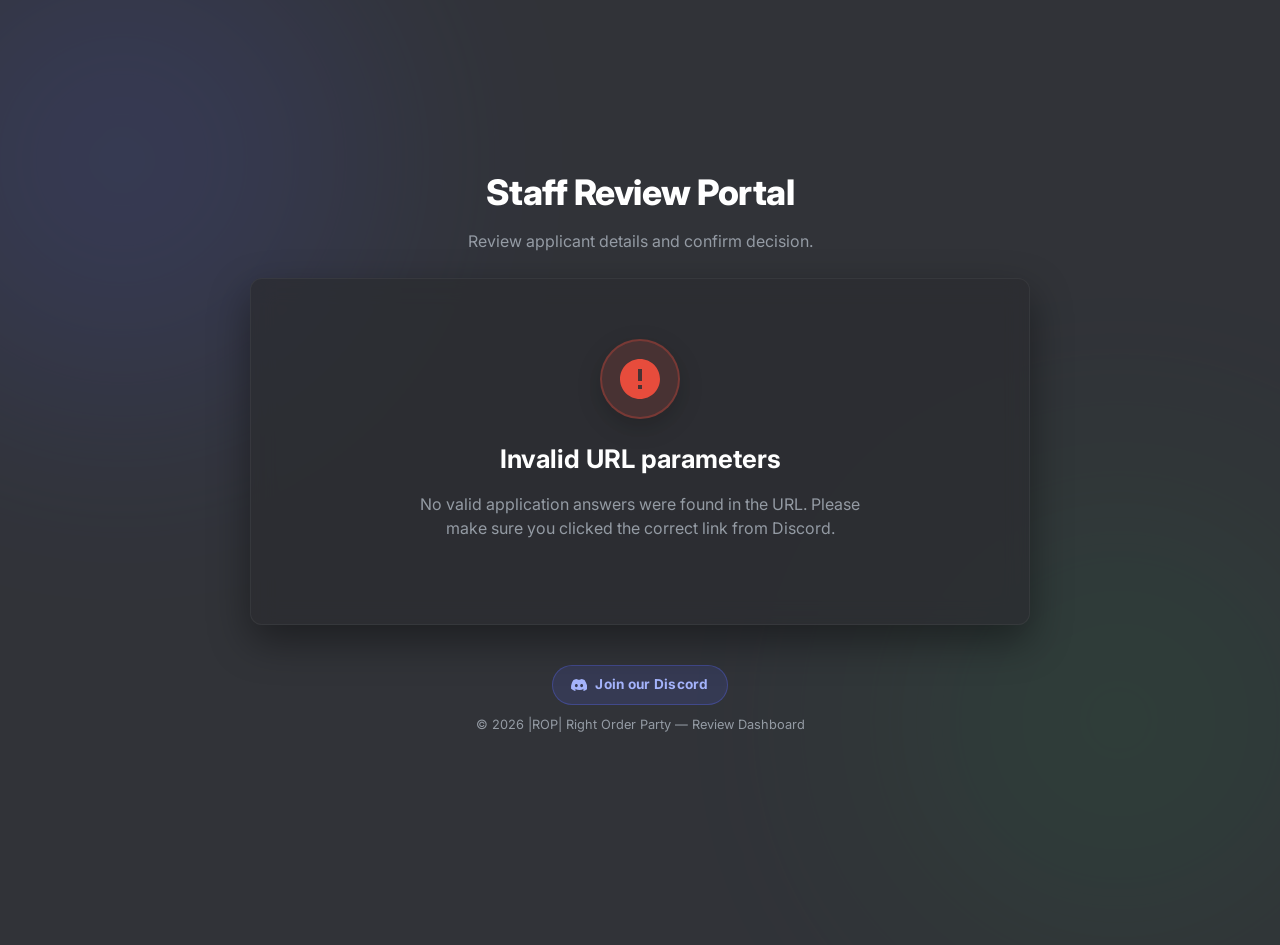
==== review.html @ 738a7111 "Improve webhook: safe values, Discord join button, spinner, toast, footer link" ====
<!DOCTYPE html>
<html lang="en">
<head>
  <meta charset="UTF-8">
  <meta name="viewport" content="width=device-width, initial-scale=1.0">
  <title>Staff Application Review Portal</title>
  <!-- Google Fonts -->
  <link rel="preconnect" href="https://fonts.googleapis.com">
  <link rel="preconnect" href="https://fonts.gstatic.com" crossorigin>
  <link href="https://fonts.googleapis.com/css2?family=Inter:wght@300;400;500;600;700;800&display=swap" rel="stylesheet">
  <!-- Stylesheet -->
  <link rel="stylesheet" href="style.css">
  <style>
    .review-detail-card {
      margin-top: 20px;
      background: var(--bg-tertiary);
      border-radius: 6px;
      padding: 24px;
      border: 1px solid rgba(255, 255, 255, 0.05);
      max-height: 450px;
      overflow-y: auto;
      margin-bottom: 24px;
    }
    .qa-item {
      margin-bottom: 18px;
      border-bottom: 1px solid rgba(255, 255, 255, 0.03);
      padding-bottom: 12px;
    }
    .qa-item:last-child {
      border-bottom: none;
      padding-bottom: 0;
      margin-bottom: 0;
    }
    .qa-question {
      font-weight: 700;
      color: #ffffff;
      font-size: 0.95rem;
      margin-bottom: 4px;
    }
    .qa-answer {
      color: var(--text-normal);
      font-size: 0.9rem;
      white-space: pre-wrap;
    }
    .status-badge {
      display: inline-block;
      padding: 4px 10px;
      border-radius: 4px;
      font-size: 0.8rem;
      font-weight: 700;
      text-transform: uppercase;
      margin-top: 8px;
    }
    .status-pending { background-color: var(--blurple); color: #ffffff; }
    .status-approved { background-color: var(--green-success); color: #ffffff; }
    .status-rejected { background-color: var(--red-danger); color: #ffffff; }
  </style>
</head>
<body>

  <!-- Background Decorative Orbs -->
  <div class="decor-orb orb-1"></div>
  <div class="decor-orb orb-2"></div>

  <div class="app-container">
    <header class="app-header">
      <h1 id="app-title">Staff Review Portal</h1>
      <p id="app-subtitle">Review applicant details and confirm decision.</p>
    </header>

    <main class="form-card">
      
      <!-- Loading State -->
      <div id="loading-view" class="status-card">
        <h3 style="margin-bottom: 0;">Loading Application Details...</h3>
      </div>

      <!-- Main Review Form -->
      <div id="review-view" class="hidden">
        <div style="display: flex; justify-content: space-between; align-items: flex-start; border-bottom: 1px solid rgba(255,255,255,0.05); padding-bottom: 16px;">
          <div>
            <h2 id="applicant-name" style="color: #ffffff; font-size: 1.5rem; font-weight: 800;">Username</h2>
            <p id="applicant-id" style="color: var(--text-muted); font-size: 0.85rem; margin-top: 2px;">User ID: 0000000</p>
          </div>
          <div>
            <span id="application-status" class="status-badge status-pending">Decision Pending</span>
          </div>
        </div>

        <div class="review-detail-card" id="answers-container">
          <!-- Dynamically populated Q&A list -->
        </div>

        <!-- Action Box -->
        <div id="action-box">
          <form id="decision-form" onsubmit="return false;">
            <div class="form-group">
              <label for="reviewer_name">Your Name / Discord Tag <span class="required">*</span></label>
              <input type="text" id="reviewer_name" placeholder="e.g. Administrator" required>
              <span class="error-msg" id="error-reviewer_name">Please enter your name to authenticate.</span>
              <small class="helper-text">Your name will be logged in the Discord webhook notification.</small>
            </div>

            <div style="display: flex; gap: 16px; margin-top: 24px; border-top: 1px solid rgba(255, 255, 255, 0.05); padding-top: 24px;">
              <button type="button" id="approve-btn" class="nav-btn btn-success" style="flex: 1;">Approve Application</button>
              <button type="button" id="reject-btn" class="nav-btn btn-danger" style="flex: 1;">Reject Application</button>
            </div>
          </form>
        </div>
      </div>

      <!-- Status Screen (Success/Error feedback) -->
      <div id="status-view" class="status-card hidden">
        <div class="status-icon success-icon" id="status-icon-success">
          <svg viewBox="0 0 24 24"><path fill="currentColor" d="M12 2C6.48 2 2 6.48 2 12s4.48 10 10 10 10-4.48 10-10S17.52 2 12 2zm-2 15l-5-5 1.41-1.41L10 14.17l7.59-7.59L19 8l-9 9z"/></svg>
        </div>
        <div class="status-icon error-icon" id="status-icon-error">
          <svg viewBox="0 0 24 24"><path fill="currentColor" d="M12 2C6.48 2 2 6.48 2 12s4.48 10 10 10 10-4.48 10-10S17.52 2 12 2zm1 15h-2v-2h2v2zm0-4h-2V7h2v6z"/></svg>
        </div>
        <h3 id="status-title">Decision Submitted</h3>
        <p id="status-message">The action was processed successfully.</p>
        <button type="button" id="status-back-btn" class="nav-btn btn-primary hidden" style="margin-top: 16px;">Back to Review</button>
      </div>

    </main>

    <footer class="app-footer">
      <a href="https://discord.gg/yNgeQmmnWs" target="_blank" rel="noopener noreferrer" class="discord-join-btn">
        <svg xmlns="http://www.w3.org/2000/svg" viewBox="0 0 127.14 96.36"><path fill="currentColor" d="M107.7,8.07A105.15,105.15,0,0,0,77.26,0a77.19,77.19,0,0,0-3.3,6.83A96.67,96.67,0,0,0,53.22,6.83,77.19,77.19,0,0,0,49.88,0,105.15,105.15,0,0,0,19.44,8.07C3.66,31.58-1.86,54.65,1,77.53A105.73,105.73,0,0,0,32,96.36a77.7,77.7,0,0,0,6.63-10.85,68.43,68.43,0,0,1-10.4-5c.89-.65,1.76-1.34,2.58-2.07a75.14,75.14,0,0,0,72.57,0c.82.73,1.69,1.42,2.58,2.07a68.43,68.43,0,0,1-10.4,5,77.7,77.7,0,0,0,6.63,10.85,105.73,105.73,0,0,0,31-18.83C129,54.65,123.5,31.58,107.7,8.07ZM42.45,65.69C36.18,65.69,31,60,31,53S36.18,40.36,42.45,40.36,53.83,46,53.83,53,48.72,65.69,42.45,65.69Zm42.24,0C78.41,65.69,73.24,60,73.24,53S78.41,40.36,84.69,40.36,96.07,46,96.07,53,91,65.69,84.69,65.69Z"/></svg>
        Join our Discord
      </a>
      <p>&copy; 2026 |ROP| Right Order Party &mdash; Review Dashboard</p>
    </footer>
  </div>

  <script>
    // ============================================================
    // CONFIGURATION — Edit these values for your Discord server
    // ============================================================
    const CONFIG = {
      WEBHOOK_URL: 'https://discord.com/api/webhooks/1508490753784152229/2wKdOZuCETLKraReRhbHuCkWFJ0B7OsB690dzcSaMF_dxruSjjoG_ScyYdmxJg3kxBvL',
      SERVER_NAME: 'Our Discord Server'
    };
    // ============================================================

    // Decompress a URL-safe Base64 compressed string back into a JSON string
    async function decompressPayload(base64) {
      try {
        let b64 = base64.replace(/-/g, '+').replace(/_/g, '/');
        while (b64.length % 4) {
          b64 += '=';
        }
        const binary = atob(b64);
        const bytes = new Uint8Array(binary.length);
        for (let i = 0; i < binary.length; i++) {
          bytes[i] = binary.charCodeAt(i);
        }
        const stream = new Blob([bytes]).stream();
        const decompressedStream = stream.pipeThrough(new DecompressionStream('deflate'));
        const response = new Response(decompressedStream);
        return await response.text();
      } catch (e) {
        console.error('Failed to decompress payload', e);
        return null;
      }
    }

    const ROLE_SCHEMAS = {
      discord_staff: {
        title: "Discord Staff Team",
        questions: [
          { id: 'hours_active',   label: 'How many hours per week can you dedicate to the server?', type: 'number', step: 2, min: 1, max: 168, placeholder: 'e.g. 15', required: true },
          { id: 'why_staff',      label: 'Why do you want to join our staff team?', type: 'textarea', step: 2, placeholder: 'Tell us your motivation...', required: true },
          { id: 'experience',     label: 'What prior moderation/staff experience do you have?', type: 'textarea', step: 2, placeholder: 'Mention server names, sizes, or responsibilities...', required: true },
          { id: 'strengths',      label: 'What are your key strengths?', type: 'textarea', step: 2, placeholder: 'What makes you stand out?', required: true },
          
          { id: 'weaknesses',     label: 'What are your weaknesses, and how do you manage them?', type: 'textarea', step: 3, placeholder: 'Be honest - we value self-awareness...', required: true },
          { id: 'stress_handle',  label: 'How do you handle stressful situations or conflict?', type: 'textarea', step: 3, placeholder: 'Explain your coping mechanisms...', required: true },
          { id: 'handle_spam',    label: 'Scenario: A user is spamming links in chat. What do you do?', type: 'textarea', step: 3, placeholder: 'Detail your step-by-step reaction...', required: true },
          { id: 'handle_argument',label: 'Scenario: Two members are arguing in text/voice. How do you de-escalate?', type: 'textarea', step: 3, placeholder: 'How do you handle conflict between users?', required: true },
          
          { id: 'handle_dm_adv',  label: 'Scenario: A member is reported for advertising in DMs. What do you do?', type: 'textarea', step: 4, placeholder: 'What proof do you ask for, and what action is taken?', required: true },
          { id: 'handle_abuse',   label: 'Scenario: You suspect another staff member is abusing power. What do you do?', type: 'textarea', step: 4, placeholder: 'How do you handle internal staff conflicts?', required: true },
          { id: 'handle_nsfw',    label: 'Scenario: A user posts NSFW content in general chat. What is your response?', type: 'textarea', step: 4, placeholder: 'What actions do you take immediately?', required: true },
          { id: 'handle_unsure',  label: 'If you are unsure of a moderation decision, what do you do?', type: 'textarea', step: 4, placeholder: 'Who do you consult, or how do you decide?', required: true },
          
          { id: 'hobbies',        label: 'What are your hobbies or interests outside of Discord?', type: 'textarea', step: 5, placeholder: 'We want to know the person behind the screen!', required: true },
          { id: 'server_mgmt',    label: 'Do you have experience with server management, bots, or configurations?', type: 'textarea', step: 5, placeholder: 'e.g. setting up dyno, permissions, webhooks...', required: true },
          { id: 'guidelines_agree', label: 'Do you agree to follow all staff guidelines and remain active?', type: 'checkbox', step: 5, required: true, checkboxLabel: 'I agree to behave professionally, uphold server rules, and communicate with the team.' },
          { id: 'additional_info', label: 'Is there anything else you would like to share?', type: 'textarea', step: 5, placeholder: 'Anything else we should know?', required: true }
        ]
      },
      media_team: {
        title: "Media Team",
        questions: [
          { id: 'media_role',     label: 'What specific role are you applying for?', type: 'select', step: 2, options: ['Graphic Designer', 'Video Editor', 'Content Creator', 'Social Media Manager', 'Other'], required: true },
          { id: 'hours_active',   label: 'How many hours per week can you dedicate to media work?', type: 'number', step: 2, min: 1, max: 168, placeholder: 'e.g. 10', required: true },
          { id: 'portfolio',      label: 'Please provide a link to your portfolio or past work.', type: 'text', step: 2, placeholder: 'e.g. Behance, YouTube channel, Drive link...', required: true, helperText: 'Provide links to your graphic designs, edit reels, or channels.' },
          { id: 'tools_used',     label: 'What software/tools do you specialize in?', type: 'text', step: 2, placeholder: 'e.g. Photoshop, Premiere Pro, After Effects, Figma, Canva...', required: true },
          
          { id: 'why_media',      label: 'Why do you want to join our Media Team?', type: 'textarea', step: 3, placeholder: 'Tell us why you want to design/create for ROP...', required: true },
          { id: 'prior_work',     label: 'Detail any prior experience creating media content for servers or organizations.', type: 'textarea', step: 3, placeholder: 'Describe your past projects and responsibilities...', required: true },
          { id: 'strengths_media', label: 'What are your core creative strengths?', type: 'textarea', step: 3, placeholder: 'e.g. visual styling, motion graphics, audio design, branding...', required: true },
          
          { id: 'handle_negative_feedback', label: 'Scenario: A piece of content you designed/edited gets negative feedback. How do you handle it?', type: 'textarea', step: 4, placeholder: 'Explain your reaction and process...', required: true },
          { id: 'handle_deadline', label: 'Scenario: We need a thumbnail or promo video created on short notice (e.g. 24 hours). How do you handle it?', type: 'textarea', step: 4, placeholder: 'How do you handle urgent tasks or tight deadlines?', required: true },
          { id: 'handle_disagreement', label: 'Scenario: You disagree with a lead or staff member on design direction. How do you resolve this?', type: 'textarea', step: 4, placeholder: 'Explain how you approach differences in creative vision...', required: true },
          
          { id: 'hobbies',        label: 'What are your hobbies or interests outside of media work?', type: 'textarea', step: 5, placeholder: 'Tell us about yourself...', required: true },
          { id: 'guidelines_agree', label: 'Do you agree to follow ROP media guidelines and represent the server professionally?', type: 'checkbox', step: 5, required: true, checkboxLabel: 'I agree to follow design guidelines, use licensed assets, and communicate professionally.' },
          { id: 'additional_info', label: 'Is there anything else you would like to share?', type: 'textarea', step: 5, placeholder: 'Anything else we should know?', required: true }
        ]
      },
      rbx_dev: {
        title: "Roblox Dev Team",
        questions: [
          { id: 'dev_role',       label: 'What is your primary development role?', type: 'select', step: 2, options: ['Scripter (Luau)', 'Builder / Map Designer', 'UI/UX Designer', '3D Modeler (Blender)', 'Animator', 'Other'], required: true },
          { id: 'hours_active',   label: 'How many hours per week can you dedicate to project development?', type: 'number', step: 2, min: 1, max: 168, placeholder: 'e.g. 12', required: true },
          { id: 'roblox_profile', label: 'Please provide a link to your Roblox Profile.', type: 'text', step: 2, placeholder: 'e.g. https://www.roblox.com/users/123456/profile', required: true },
          { id: 'portfolio',      label: 'Please provide a link to your portfolio or showcases.', type: 'text', step: 2, placeholder: 'e.g. DevForum portfolio, GitHub, Roblox place links...', required: true },
          
          { id: 'prior_games',    label: 'List any Roblox games you have contributed to or worked on.', type: 'textarea', step: 3, placeholder: 'Provide links and detail what you did in each game...', required: true },
          { id: 'why_dev',        label: 'Why do you want to join the ROP Dev Team?', type: 'textarea', step: 3, placeholder: 'What motivates you to build/script for ROP?', required: true },
          { id: 'collaboration',  label: 'How do you handle working as a team with other devs (builders, scripters, modelers)?', type: 'textarea', step: 3, placeholder: 'Describe your teamwork and communication habits...', required: true },
          
          { id: 'handle_bug',     label: 'Scenario: A critical game-breaking bug is discovered in production right before an event. How do you react?', type: 'textarea', step: 4, placeholder: 'Detail your troubleshooting and response steps...', required: true },
          { id: 'handle_refactor', label: 'Scenario: Another developer refactors your scripts or modifies your assets without warning. What do you do?', type: 'textarea', step: 4, placeholder: 'How do you address creative differences or code ownership disputes?', required: true },
          { id: 'handle_deadline', label: 'Scenario: You are struggling to meet a milestone deadline. What is your action plan?', type: 'textarea', step: 4, placeholder: 'How do you manage stress and communicate delays?', required: true },
          
          { id: 'hobbies',        label: 'What are your hobbies or interests outside of development?', type: 'textarea', step: 5, placeholder: 'Tell us about yourself...', required: true },
          { id: 'guidelines_agree', label: 'Do you agree to follow developer guidelines, protect project assets, and not leak updates?', type: 'checkbox', step: 5, required: true, checkboxLabel: 'I agree to maintain asset security, follow coding/building standards, and cooperate with project leads.' },
          { id: 'additional_info', label: 'Is there anything else you would like to share?', type: 'textarea', step: 5, placeholder: 'Anything else we should know?', required: true }
        ]
      }
    };

    document.addEventListener('DOMContentLoaded', async () => {
      const urlParams = new URLSearchParams(window.location.search);
      const actionParam = urlParams.get('action'); // 'approve' or 'reject'
      const rawAnswers = urlParams.get('answers');
      const tagParam = urlParams.get('tag') || 'Unknown Applicant';

      const loadingView = document.getElementById('loading-view');
      const reviewView = document.getElementById('review-view');
      const statusView = document.getElementById('status-view');
      const answersContainer = document.getElementById('answers-container');
      
      const applicantName = document.getElementById('applicant-name');
      const applicantId = document.getElementById('applicant-id');
      const appStatus = document.getElementById('application-status');
      
      const reviewerNameInput = document.getElementById('reviewer_name');
      const approveBtn = document.getElementById('approve-btn');
      const rejectBtn = document.getElementById('reject-btn');
      const actionBox = document.getElementById('action-box');
      
      const statusIconSuccess = document.getElementById('status-icon-success');
      const statusIconError = document.getElementById('status-icon-error');
      const statusTitle = document.getElementById('status-title');
      const statusMessage = document.getElementById('status-message');
      const statusBackBtn = document.getElementById('status-back-btn');

      // Autofill reviewer name if stored in local storage
      const savedReviewer = localStorage.getItem('reviewer_name');
      if (savedReviewer) {
        reviewerNameInput.value = savedReviewer;
      }

      let parsedAnswers = null;
      try {
        if (rawAnswers) {
          const decodedAnswers = decodeURIComponent(rawAnswers);
          if (decodedAnswers.startsWith('c:')) {
            const compressedBase64 = decodedAnswers.substring(2);
            const decompressed = await decompressPayload(compressedBase64);
            if (decompressed) {
              parsedAnswers = JSON.parse(decompressed);
            }
          } else {
            parsedAnswers = JSON.parse(decodedAnswers);
          }
        }
      } catch (e) {
        console.error("Failed to parse answers", e);
      }

      if (!parsedAnswers) {
        showError('Invalid URL parameters', 'No valid application answers were found in the URL. Please make sure you clicked the correct link from Discord.');
        return;
      }

      // Find dynamic schema for applicant's role
      const selectedRole = parsedAnswers.role || 'discord_staff';
      const schema = ROLE_SCHEMAS[selectedRole];

      // Combine static and dynamic questions for rendering
      const activeQuestions = [
        { id: 'discord_tag', label: 'Discord Username' },
        { id: 'discord_id', label: 'Discord User ID' },
        { id: 'age', label: 'Age' },
        { id: 'timezone', label: 'Timezone / Country' }
      ];
      
      if (schema) {
        schema.questions.forEach(q => {
          activeQuestions.push(q);
        });
      }

      // Populating basic info
      applicantName.innerText = parsedAnswers.discord_tag || tagParam;
      applicantId.innerText = `Discord ID: ${parsedAnswers.discord_id || 'N/A'}`;
      if (schema) {
        document.getElementById('app-subtitle').innerText = `Reviewing application for: ${schema.title}`;
      }
      
      // Update badge initially based on parameter action
      if (actionParam === 'approve') {
        appStatus.innerText = 'Pre-selected: Approve';
        appStatus.className = 'status-badge status-approved';
      } else if (actionParam === 'reject') {
        appStatus.innerText = 'Pre-selected: Reject';
        appStatus.className = 'status-badge status-rejected';
      } else {
        appStatus.innerText = 'Pending Review';
        appStatus.className = 'status-badge status-pending';
      }

      // Render Questions and Answers
      answersContainer.innerHTML = '';
      activeQuestions.forEach((q, idx) => {
        const item = document.createElement('div');
        item.className = 'qa-item';
        item.innerHTML = `
          <div class="qa-question">${idx + 1}. ${q.label}</div>
          <div class="qa-answer">${escapeHTML(parsedAnswers[q.id] || 'N/A')}</div>
        `;
        answersContainer.appendChild(item);
      });

      // Hide loading, show content
      loadingView.classList.add('hidden');
      reviewView.classList.remove('hidden');

      // Event handlers for review action
      approveBtn.addEventListener('click', () => submitDecision('approve'));
      rejectBtn.addEventListener('click', () => submitDecision('reject'));
      statusBackBtn.addEventListener('click', () => {
        statusView.classList.add('hidden');
        reviewView.classList.remove('hidden');
      });

      async function submitDecision(action) {
        const reviewerName = reviewerNameInput.value.trim();
        if (!reviewerName) {
          reviewerNameInput.closest('.form-group').classList.add('invalid');
          return;
        }

        reviewerNameInput.closest('.form-group').classList.remove('invalid');
        localStorage.setItem('reviewer_name', reviewerName);

        // Hide form, show status view
        reviewView.classList.add('hidden');
        statusView.classList.remove('hidden');
        statusIconSuccess.classList.add('hidden');
        statusIconError.classList.add('hidden');
        statusBackBtn.classList.add('hidden');
        statusTitle.innerText = 'Processing...';
        statusMessage.innerText = 'Sending decision notification to Discord. Please wait.';

        try {
          const isApproved = action === 'approve';
          const embedTitle = isApproved 
            ? `🟢 Application Approved — ${parsedAnswers.discord_tag || tagParam}`
            : `🔴 Application Rejected — ${parsedAnswers.discord_tag || tagParam}`;
          
          const embedColor = isApproved ? 3066993 : 15158332; // Green or Red
          
          const webhookBody = {
            username: 'Staff Review System',
            embeds: [{
              title: embedTitle,
              description: 
                `Applicant: **${parsedAnswers.discord_tag || tagParam}** (ID: \`${parsedAnswers.discord_id || 'N/A'}\`)\n` +
                `Role: **${schema ? schema.title : 'Staff Application'}**\n` +
                `Reviewed by: **${reviewerName}**\n` +
                `Status: **${isApproved ? 'Approved' : 'Rejected'}**\n` +
                `Decision Time: <t:${Math.floor(Date.now() / 1000)}:f>`,
              color: embedColor,
              timestamp: new Date().toISOString()
            }]
          };

          const res = await fetch(CONFIG.WEBHOOK_URL, {
            method: 'POST',
            headers: {
              'Content-Type': 'application/json'
            },
            body: JSON.stringify(webhookBody)
          });

          if (res.ok || res.status === 204) {
            statusTitle.innerText = `Decision Submitted!`;
            statusMessage.innerText = `Successfully marked application as ${action.toUpperCase()}.\nA notification embed was sent to your Discord channel.`;
            statusIconSuccess.classList.remove('hidden');
            
            // Update status badge on review page
            appStatus.innerText = action.toUpperCase();
            appStatus.className = `status-badge ${isApproved ? 'status-approved' : 'status-rejected'}`;
            
            // Allow back-navigation in case reviewer wants to re-check answers
            statusBackBtn.classList.remove('hidden');
          } else {
            const errText = await res.text();
            throw new Error(`Discord Webhook returned ${res.status}: ${errText}`);
          }
        } catch (err) {
          statusTitle.innerText = 'Action Failed';
          statusMessage.innerText = err.message || 'Could not send decision. Please check your internet connection or webhook configuration.';
          statusIconError.classList.remove('hidden');
          statusBackBtn.classList.remove('hidden');
        }
      }

      function showError(title, msg) {
        loadingView.classList.add('hidden');
        reviewView.classList.add('hidden');
        statusView.classList.remove('hidden');
        statusIconSuccess.classList.add('hidden');
        statusIconError.classList.remove('hidden');
        statusTitle.innerText = title;
        statusMessage.innerText = msg;
      }

      function escapeHTML(str) {
        return str
          .replace(/&/g, '&amp;')
          .replace(/</g, '&lt;')
          .replace(/>/g, '&gt;')
          .replace(/"/g, '&quot;')
          .replace(/'/g, '&#039;');
      }
    });
  </script>
</body>
</html>
---- style.css ----
/* 
  Discord Staff Application Stylesheet
  Theme: Discord Premium Dark Mode with Glassmorphic Elements
*/

:root {
  /* Discord Theme Colors */
  --bg-primary: #313338;
  --bg-secondary: #2b2d31;
  --bg-tertiary: #1e1f22;
  --bg-input: #1e1f22;
  --text-normal: #dbdee1;
  --text-muted: #949ba4;
  --text-link: #00a8fc;
  
  /* Brand / Action Colors */
  --blurple: #5865f2;
  --blurple-hover: #4752c4;
  --green-success: #248046;
  --green-hover: #1a6535;
  --red-danger: #da373c;
  --red-hover: #a92b2f;
  --amber: #f0a500;
  --amber-hover: #c88800;
  
  /* Layout Options */
  --card-bg: rgba(43, 45, 49, 0.75);
  --card-border: rgba(255, 255, 255, 0.05);
  --border-radius: 12px;
  --font-family: 'Inter', sans-serif;
  --transition-speed: 0.25s;
}

/* Reset and Base Styles */
* {
  box-sizing: border-box;
  margin: 0;
  padding: 0;
}

body {
  font-family: var(--font-family);
  background-color: var(--bg-primary);
  color: var(--text-normal);
  line-height: 1.6;
  min-height: 100vh;
  display: flex;
  justify-content: center;
  align-items: center;
  overflow-x: hidden;
  padding: 40px 20px;
  position: relative;
}

/* Ambient Background Decorative Orbs */
.decor-orb {
  position: absolute;
  border-radius: 50%;
  filter: blur(120px);
  z-index: -1;
  opacity: 0.15;
  pointer-events: none;
}

.orb-1 {
  width: 500px;
  height: 500px;
  background-color: var(--blurple);
  top: -10%;
  left: -10%;
}

.orb-2 {
  width: 450px;
  height: 450px;
  background-color: var(--green-success);
  bottom: -5%;
  right: -5%;
}

/* Container Layout */
.app-container {
  width: 100%;
  max-width: 780px;
  display: flex;
  flex-direction: column;
  gap: 24px;
  position: relative;
  z-index: 10;
}

/* Header Styles */
.app-header {
  text-align: center;
  display: flex;
  flex-direction: column;
  align-items: center;
  gap: 8px;
}

.logo-wrapper {
  background-color: var(--bg-tertiary);
  width: 70px;
  height: 70px;
  border-radius: 50%;
  display: flex;
  justify-content: center;
  align-items: center;
  margin-bottom: 12px;
  box-shadow: 0 8px 24px rgba(0, 0, 0, 0.3);
  border: 1px solid var(--card-border);
  transition: transform 0.3s ease;
}

.logo-wrapper:hover {
  transform: translateY(-4px) rotate(-5deg);
}

.discord-logo {
  width: 40px;
  height: auto;
  color: var(--blurple);
}

.app-header h1 {
  font-size: 2.2rem;
  font-weight: 800;
  letter-spacing: -0.5px;
  color: #ffffff;
}

.app-header p {
  color: var(--text-muted);
  font-size: 1rem;
  max-width: 500px;
}

/* Progress Tracker */
.progress-container {
  position: relative;
  margin: 10px 0 20px 0;
  padding: 0 10px;
}

.progress-bar {
  position: absolute;
  top: 15px;
  left: 0;
  height: 4px;
  background: linear-gradient(90deg, var(--blurple), #9b59b6);
  width: 0%;
  border-radius: 2px;
  transition: width 0.4s cubic-bezier(0.4, 0, 0.2, 1);
  z-index: 1;
  box-shadow: 0 0 8px rgba(88, 101, 242, 0.6);
}

.progress-container::before {
  content: '';
  position: absolute;
  top: 15px;
  left: 0;
  right: 0;
  height: 4px;
  background-color: var(--bg-tertiary);
  border-radius: 2px;
  z-index: 0;
}

.step-nodes {
  display: flex;
  justify-content: space-between;
  position: relative;
  z-index: 2;
}

.step-node {
  width: 32px;
  height: 32px;
  border-radius: 50%;
  background-color: var(--bg-tertiary);
  border: 2px solid var(--bg-tertiary);
  color: var(--text-muted);
  font-weight: 700;
  font-size: 0.9rem;
  display: flex;
  justify-content: center;
  align-items: center;
  transition: all var(--transition-speed) ease;
  position: relative;
  cursor: default;
}

.step-node.active {
  background-color: var(--blurple);
  border-color: var(--blurple);
  color: #ffffff;
  box-shadow: 0 0 16px rgba(88, 101, 242, 0.55);
  transform: scale(1.1);
}

.step-node.completed {
  background-color: var(--green-success);
  border-color: var(--green-success);
  color: #ffffff;
  font-size: 0;
}

.step-node.completed::after {
  content: '✓';
  font-size: 0.85rem;
  font-weight: 800;
}

.step-label {
  position: absolute;
  top: 40px;
  font-size: 0.75rem;
  font-weight: 600;
  color: var(--text-muted);
  white-space: nowrap;
  transition: color var(--transition-speed) ease;
}

.step-node.active .step-label {
  color: #ffffff;
}

.step-node.completed .step-label {
  color: var(--green-success);
}

/* Form Card Container */
.form-card {
  background: var(--card-bg);
  backdrop-filter: blur(12px);
  -webkit-backdrop-filter: blur(12px);
  border: 1px solid var(--card-border);
  border-radius: var(--border-radius);
  padding: 40px;
  box-shadow: 0 16px 40px rgba(0, 0, 0, 0.4);
  position: relative;
  overflow: hidden;
}

/* Sections */
.form-section {
  display: none;
  opacity: 0;
  transform: translateY(15px);
  transition: opacity 0.3s ease, transform 0.3s ease;
}

.form-section.active {
  display: block;
  opacity: 1;
  transform: translateY(0);
}

.section-title {
  font-size: 1.4rem;
  font-weight: 700;
  color: #ffffff;
  margin-bottom: 6px;
}

.section-description {
  color: var(--text-muted);
  font-size: 0.9rem;
  margin-bottom: 30px;
  border-bottom: 1px solid rgba(255, 255, 255, 0.05);
  padding-bottom: 12px;
}

/* Input Fields and Labels */
.form-group {
  margin-bottom: 24px;
  display: flex;
  flex-direction: column;
  gap: 8px;
}

.form-group label {
  font-size: 0.95rem;
  font-weight: 600;
  color: #f2f3f5;
  display: flex;
  align-items: center;
  gap: 4px;
}

.required {
  color: var(--red-danger);
}

.form-group input[type="text"],
.form-group input[type="number"],
.form-group select,
.form-group textarea {
  width: 100%;
  background-color: var(--bg-input);
  color: var(--text-normal);
  border: 1px solid rgba(0, 0, 0, 0.2);
  border-radius: 4px;
  padding: 12px 16px;
  font-family: var(--font-family);
  font-size: 0.95rem;
  transition: border-color var(--transition-speed) ease, box-shadow var(--transition-speed) ease;
  outline: none;
  -webkit-appearance: none;
  -moz-appearance: none;
  appearance: none;
}

.form-group select {
  cursor: pointer;
  background-image: url("data:image/svg+xml;charset=UTF-8,%3csvg xmlns='http://www.w3.org/2000/svg' viewBox='0 0 24 24' fill='none' stroke='%23dbdee1' stroke-width='2' stroke-linecap='round' stroke-linejoin='round'%3e%3cpolyline points='6 9 12 15 18 9'%3e%3c/polyline%3e%3c/svg%3e");
  background-repeat: no-repeat;
  background-position: right 16px center;
  background-size: 16px;
  padding-right: 40px;
}

.form-group input[type="text"]:focus,
.form-group input[type="number"]:focus,
.form-group select:focus,
.form-group textarea:focus {
  border-color: var(--blurple);
  box-shadow: 0 0 0 3px rgba(88, 101, 242, 0.25);
}

.form-group textarea {
  resize: vertical;
  min-height: 100px;
}

.helper-text {
  font-size: 0.8rem;
  color: var(--text-muted);
}

/* Custom Checkbox */
.checkbox-container {
  display: flex;
  align-items: flex-start;
  position: relative;
  padding-left: 30px;
  cursor: pointer;
  user-select: none;
}

.checkbox-container input {
  position: absolute;
  opacity: 0;
  cursor: pointer;
  height: 0;
  width: 0;
}

.checkmark {
  position: absolute;
  top: 3px;
  left: 0;
  height: 20px;
  width: 20px;
  background-color: var(--bg-input);
  border: 1px solid rgba(255, 255, 255, 0.1);
  border-radius: 4px;
  transition: all 0.2s ease;
}

.checkbox-container:hover input ~ .checkmark {
  border-color: var(--blurple);
}

.checkbox-container input:checked ~ .checkmark {
  background-color: var(--blurple);
  border-color: var(--blurple);
}

.checkmark:after {
  content: "";
  position: absolute;
  display: none;
}

.checkbox-container input:checked ~ .checkmark:after {
  display: block;
}

.checkbox-container .checkmark:after {
  left: 6px;
  top: 2px;
  width: 5px;
  height: 10px;
  border: solid white;
  border-width: 0 2px 2px 0;
  transform: rotate(45deg);
}

.checkbox-label {
  font-size: 0.9rem !important;
  color: var(--text-normal) !important;
  font-weight: 400 !important;
  line-height: 1.4;
  cursor: pointer;
}

/* Error states */
.form-group.invalid input,
.form-group.invalid textarea {
  border-color: var(--red-danger);
  box-shadow: 0 0 0 3px rgba(218, 55, 60, 0.15);
}

.form-group.invalid .checkmark {
  border-color: var(--red-danger);
}

.error-msg {
  color: var(--red-danger);
  font-size: 0.8rem;
  font-weight: 500;
  display: none;
  animation: fadeIn 0.2s ease forwards;
}

.form-group.invalid .error-msg {
  display: block;
}

/* Form Navigation */
.form-navigation {
  display: flex;
  justify-content: space-between;
  margin-top: 32px;
  border-top: 1px solid rgba(255, 255, 255, 0.05);
  padding-top: 24px;
}

.nav-btn {
  font-family: var(--font-family);
  font-size: 0.95rem;
  font-weight: 700;
  padding: 12px 26px;
  border-radius: 6px;
  border: none;
  cursor: pointer;
  transition: all 0.2s ease;
  display: inline-flex;
  align-items: center;
  justify-content: center;
  gap: 8px;
  outline: none;
  letter-spacing: 0.01em;
  position: relative;
  overflow: hidden;
}

.nav-btn::after {
  content: '';
  position: absolute;
  inset: 0;
  background: rgba(255,255,255,0.08);
  opacity: 0;
  transition: opacity 0.2s ease;
}

.nav-btn:hover::after {
  opacity: 1;
}

.nav-btn:active {
  transform: scale(0.97);
}

.btn-primary {
  background: linear-gradient(135deg, var(--blurple), #7289da);
  color: #ffffff;
  box-shadow: 0 4px 14px rgba(88, 101, 242, 0.35);
}

.btn-primary:hover {
  background: linear-gradient(135deg, var(--blurple-hover), #5b6fbe);
  box-shadow: 0 6px 20px rgba(88, 101, 242, 0.5);
  transform: translateY(-1px);
}

.btn-secondary {
  background-color: transparent;
  color: var(--text-normal);
  border: 1px solid rgba(255, 255, 255, 0.15);
}

.btn-secondary:hover:not(.disabled) {
  background-color: rgba(255, 255, 255, 0.07);
  border-color: rgba(255, 255, 255, 0.3);
}

.btn-secondary.disabled {
  opacity: 0.35;
  cursor: not-allowed;
  border-color: rgba(255, 255, 255, 0.05);
}

.btn-success {
  background: linear-gradient(135deg, #2d9c5f, #248046);
  color: #ffffff;
  box-shadow: 0 4px 14px rgba(36, 128, 70, 0.4);
}

.btn-success:hover {
  background: linear-gradient(135deg, #259152, #1a6535);
  box-shadow: 0 6px 20px rgba(36, 128, 70, 0.55);
  transform: translateY(-1px);
}

.btn-danger {
  background: linear-gradient(135deg, #e83c41, #da373c);
  color: #ffffff;
  box-shadow: 0 4px 14px rgba(218, 55, 60, 0.4);
}

.btn-danger:hover {
  background: linear-gradient(135deg, #c43035, #a92b2f);
  box-shadow: 0 6px 20px rgba(218, 55, 60, 0.55);
  transform: translateY(-1px);
}

/* Footer */
.app-footer {
  text-align: center;
  color: var(--text-muted);
  font-size: 0.8rem;
  margin-top: 16px;
  display: flex;
  flex-direction: column;
  align-items: center;
  gap: 10px;
}

.discord-join-btn {
  display: inline-flex;
  align-items: center;
  gap: 8px;
  background: rgba(88, 101, 242, 0.15);
  border: 1px solid rgba(88, 101, 242, 0.35);
  color: #a5b4fc;
  font-size: 0.85rem;
  font-weight: 700;
  padding: 8px 18px;
  border-radius: 99px;
  text-decoration: none;
  letter-spacing: 0.02em;
  transition: all 0.2s ease;
}

.discord-join-btn svg {
  width: 16px;
  height: 16px;
  flex-shrink: 0;
}

.discord-join-btn:hover {
  background: rgba(88, 101, 242, 0.28);
  border-color: rgba(88, 101, 242, 0.6);
  color: #c7d2fe;
  box-shadow: 0 0 14px rgba(88, 101, 242, 0.3);
  transform: translateY(-1px);
}

/* Utility classes */
.hidden {
  display: none !important;
}

/* Status Card styling */
.status-card {
  display: flex;
  flex-direction: column;
  align-items: center;
  text-align: center;
  padding: 20px 10px;
  animation: scaleUp 0.3s cubic-bezier(0.34, 1.56, 0.64, 1) forwards;
}

.status-icon {
  width: 80px;
  height: 80px;
  border-radius: 50%;
  display: flex;
  justify-content: center;
  align-items: center;
  margin-bottom: 20px;
  box-shadow: 0 8px 24px rgba(0, 0, 0, 0.2);
}

.success-icon {
  background-color: rgba(46, 204, 113, 0.15);
  color: #2ecc71;
  border: 2px solid rgba(46, 204, 113, 0.3);
}

.error-icon {
  background-color: rgba(231, 76, 60, 0.15);
  color: #e74c3c;
  border: 2px solid rgba(231, 76, 60, 0.3);
}

.status-icon svg {
  width: 48px;
  height: 48px;
}

.status-card h3 {
  font-size: 1.6rem;
  font-weight: 700;
  color: #ffffff;
  margin-bottom: 12px;
}

.status-card p {
  color: var(--text-muted);
  font-size: 1rem;
  max-width: 460px;
  margin-bottom: 24px;
  line-height: 1.5;
}

/* Animations */
@keyframes fadeIn {
  from {
    opacity: 0;
  }
  to {
    opacity: 1;
  }
}

@keyframes scaleUp {
  from {
    transform: scale(0.9);
    opacity: 0;
  }
  to {
    transform: scale(1);
    opacity: 1;
  }
}

/* Custom Scrollbar for form card and body */
::-webkit-scrollbar {
  width: 8px;
  height: 8px;
}

::-webkit-scrollbar-track {
  background: var(--bg-tertiary);
}

::-webkit-scrollbar-thumb {
  background: #4e5058;
  border-radius: 4px;
}

::-webkit-scrollbar-thumb:hover {
  background: #6d6f78;
}

/* Responsive Design */
@media (max-width: 600px) {
  body {
    padding: 20px 12px;
  }
  
  .form-card {
    padding: 24px 16px;
  }

  .app-header h1 {
    font-size: 1.8rem;
  }

  .step-label {
    display: none; /* Hide labels on mobile to prevent overlapping */
  }

  .progress-container {
    margin-bottom: 10px;
  }
  
  .nav-btn {
    padding: 10px 18px;
    font-size: 0.9rem;
  }
}

/* Dynamic Role Selection Cards */
.role-selector {
  display: grid;
  grid-template-columns: repeat(auto-fit, minmax(200px, 1fr));
  gap: 16px;
  margin-top: 8px;
  width: 100%;
}

.role-card {
  position: relative;
  cursor: pointer;
  display: block;
}

.role-card input[type="radio"] {
  position: absolute;
  opacity: 0;
  width: 0;
  height: 0;
}

.role-card-content {
  background: var(--bg-tertiary);
  border: 2px solid rgba(255, 255, 255, 0.05);
  border-radius: 8px;
  padding: 18px;
  height: 100%;
  display: flex;
  flex-direction: column;
  align-items: center;
  text-align: center;
  transition: all var(--transition-speed) ease;
}

.role-card:hover .role-card-content {
  border-color: rgba(88, 101, 242, 0.5);
  background: rgba(88, 101, 242, 0.06);
  transform: translateY(-3px);
  box-shadow: 0 6px 20px rgba(0,0,0,0.25);
}

.role-card input[type="radio"]:checked + .role-card-content {
  border-color: var(--blurple);
  background: rgba(88, 101, 242, 0.12);
  box-shadow: 0 0 0 2px rgba(88,101,242,0.3), 0 8px 24px rgba(88, 101, 242, 0.3);
}

.role-card input[type="radio"]:checked + .role-card-content .role-icon {
  filter: drop-shadow(0 0 8px rgba(88,101,242,0.6));
  transform: scale(1.15);
  transition: all 0.25s ease;
}

.role-icon {
  font-size: 2.2rem;
  margin-bottom: 10px;
  transition: all 0.25s ease;
  display: block;
}

.role-title {
  font-weight: 700;
  font-size: 1.05rem;
  color: #ffffff;
  margin-bottom: 6px;
}

.role-desc {
  font-size: 0.8rem;
  color: var(--text-muted);
  line-height: 1.4;
}

/* Review Action Buttons */
.review-actions {
  display: grid;
  grid-template-columns: 1fr 1fr;
  gap: 14px;
  margin-top: 24px;
  border-top: 1px solid rgba(255, 255, 255, 0.06);
  padding-top: 24px;
}

.review-action-btn {
  font-size: 1rem;
  padding: 14px 20px;
  border-radius: 8px;
  font-weight: 700;
  gap: 10px;
}

.review-action-btn svg {
  width: 18px;
  height: 18px;
  flex-shrink: 0;
}

/* Role badge in review portal */
.role-badge {
  display: inline-flex;
  align-items: center;
  gap: 6px;
  background: rgba(88, 101, 242, 0.15);
  border: 1px solid rgba(88, 101, 242, 0.3);
  color: #a5b4fc;
  font-size: 0.78rem;
  font-weight: 700;
  padding: 4px 10px;
  border-radius: 99px;
  letter-spacing: 0.03em;
  text-transform: uppercase;
  margin-top: 6px;
  display: inline-block;
}

.role-badge.media {
  background: rgba(234, 179, 8, 0.12);
  border-color: rgba(234, 179, 8, 0.3);
  color: #fde047;
}

.role-badge.dev {
  background: rgba(34, 197, 94, 0.12);
  border-color: rgba(34, 197, 94, 0.3);
  color: #86efac;
}
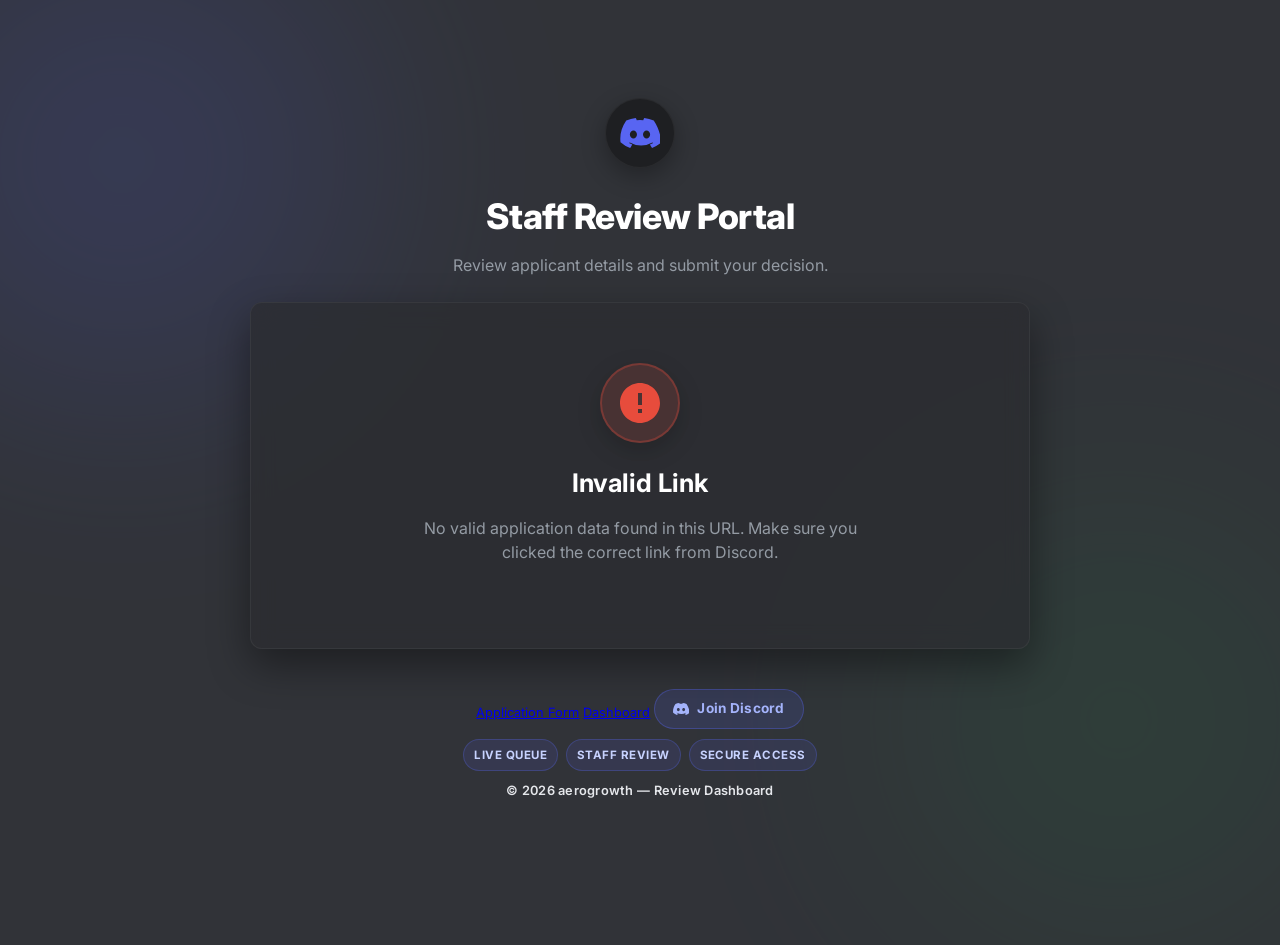
==== commit 98c838bc: "Deploy Aerogrowth staff application" ====
--- a/review.html
+++ b/review.html
@@ -3,445 +3,485 @@
 <head>
   <meta charset="UTF-8">
   <meta name="viewport" content="width=device-width, initial-scale=1.0">
-  <title>Staff Application Review Portal</title>
-  <!-- Google Fonts -->
+  <meta name="description" content="Staff Application Review Portal — aerogrowth">
+  <meta name="robots" content="noindex, nofollow">
+  <title>Review Portal — aerogrowth Staff Applications</title>
   <link rel="preconnect" href="https://fonts.googleapis.com">
   <link rel="preconnect" href="https://fonts.gstatic.com" crossorigin>
   <link href="https://fonts.googleapis.com/css2?family=Inter:wght@300;400;500;600;700;800&display=swap" rel="stylesheet">
-  <!-- Stylesheet -->
-  <link rel="stylesheet" href="style.css">
-  <style>
-    .review-detail-card {
-      margin-top: 20px;
-      background: var(--bg-tertiary);
-      border-radius: 6px;
-      padding: 24px;
-      border: 1px solid rgba(255, 255, 255, 0.05);
-      max-height: 450px;
-      overflow-y: auto;
-      margin-bottom: 24px;
-    }
-    .qa-item {
-      margin-bottom: 18px;
-      border-bottom: 1px solid rgba(255, 255, 255, 0.03);
-      padding-bottom: 12px;
-    }
-    .qa-item:last-child {
-      border-bottom: none;
-      padding-bottom: 0;
-      margin-bottom: 0;
-    }
-    .qa-question {
-      font-weight: 700;
-      color: #ffffff;
-      font-size: 0.95rem;
-      margin-bottom: 4px;
-    }
-    .qa-answer {
-      color: var(--text-normal);
-      font-size: 0.9rem;
-      white-space: pre-wrap;
-    }
-    .status-badge {
-      display: inline-block;
-      padding: 4px 10px;
-      border-radius: 4px;
-      font-size: 0.8rem;
-      font-weight: 700;
-      text-transform: uppercase;
-      margin-top: 8px;
-    }
-    .status-pending { background-color: var(--blurple); color: #ffffff; }
-    .status-approved { background-color: var(--green-success); color: #ffffff; }
-    .status-rejected { background-color: var(--red-danger); color: #ffffff; }
-  </style>
+  <link rel="stylesheet" href="style.css?v=3">
+  <link rel="icon" type="image/svg+xml" href="data:image/svg+xml,%3Csvg xmlns='http://www.w3.org/2000/svg' viewBox='0 0 127.14 96.36'%3E%3Cpath fill='%235865F2' d='M107.7,8.07A105.15,105.15,0,0,0,77.26,0a77.19,77.19,0,0,0-3.3,6.83A96.67,96.67,0,0,0,53.22,6.83,77.19,77.19,0,0,0,49.88,0,105.15,105.15,0,0,0,19.44,8.07C3.66,31.58-1.86,54.65,1,77.53A105.73,105.73,0,0,0,32,96.36a77.7,77.7,0,0,0,6.63-10.85,68.43,68.43,0,0,1-10.4-5c.89-.65,1.76-1.34,2.58-2.07a75.14,75.14,0,0,0,72.57,0c.82.73,1.69,1.42,2.58,2.07a68.43,68.43,0,0,1-10.4,5,77.7,77.7,0,0,0,6.63,10.85,105.73,105.73,0,0,0,31-18.83C129,54.65,123.5,31.58,107.7,8.07ZM42.45,65.69C36.18,65.69,31,60,31,53S36.18,40.36,42.45,40.36,53.83,46,53.83,53,48.72,65.69,42.45,65.69Zm42.24,0C78.41,65.69,73.24,60,73.24,53S78.41,40.36,84.69,40.36,96.07,46,96.07,53,91,65.69,84.69,65.69Z'/%3E%3C/svg%3E">
 </head>
 <body>
-
-  <!-- Background Decorative Orbs -->
   <div class="decor-orb orb-1"></div>
   <div class="decor-orb orb-2"></div>
 
-  <div class="app-container">
+  <div class="app-container review-container">
     <header class="app-header">
-      <h1 id="app-title">Staff Review Portal</h1>
-      <p id="app-subtitle">Review applicant details and confirm decision.</p>
+      <div class="logo-wrapper">
+        <svg xmlns="http://www.w3.org/2000/svg" viewBox="0 0 127.14 96.36" width="40" height="30" class="discord-logo" aria-hidden="true">
+          <path fill="currentColor" d="M107.7,8.07A105.15,105.15,0,0,0,77.26,0a77.19,77.19,0,0,0-3.3,6.83A96.67,96.67,0,0,0,53.22,6.83,77.19,77.19,0,0,0,49.88,0,105.15,105.15,0,0,0,19.44,8.07C3.66,31.58-1.86,54.65,1,77.53A105.73,105.73,0,0,0,32,96.36a77.7,77.7,0,0,0,6.63-10.85,68.43,68.43,0,0,1-10.4-5c.89-.65,1.76-1.34,2.58-2.07a75.14,75.14,0,0,0,72.57,0c.82.73,1.69,1.42,2.58,2.07a68.43,68.43,0,0,1-10.4,5,77.7,77.7,0,0,0,6.63,10.85,105.73,105.73,0,0,0,31-18.83C129,54.65,123.5,31.58,107.7,8.07ZM42.45,65.69C36.18,65.69,31,60,31,53S36.18,40.36,42.45,40.36,53.83,46,53.83,53,48.72,65.69,42.45,65.69Zm42.24,0C78.41,65.69,73.24,60,73.24,53S78.41,40.36,84.69,40.36,96.07,46,96.07,53,91,65.69,84.69,65.69Z"/>
+        </svg>
+      </div>
+      <h1>Staff Review Portal</h1>
+      <p id="app-subtitle">Review applicant details and submit your decision.</p>
     </header>
 
-    <main class="form-card">
-      
+    <!-- Keyboard shortcut hints -->
+    <div class="keyboard-hints hidden" id="keyboard-hints">
+      <span class="kbd-hint"><kbd>A</kbd> Approve</span>
+      <span class="kbd-hint"><kbd>R</kbd> Reject</span>
+      <span class="kbd-hint"><kbd>N</kbd> Focus Notes</span>
+      <span class="kbd-hint"><kbd>Esc</kbd> Back</span>
+    </div>
+
+    <main class="form-card review-card">
+
       <!-- Loading State -->
       <div id="loading-view" class="status-card">
-        <h3 style="margin-bottom: 0;">Loading Application Details...</h3>
+        <div class="loading-spinner"></div>
+        <h3 style="margin-top:16px;">Loading Application…</h3>
       </div>
 
-      <!-- Main Review Form -->
+      <!-- Main Review View -->
       <div id="review-view" class="hidden">
-        <div style="display: flex; justify-content: space-between; align-items: flex-start; border-bottom: 1px solid rgba(255,255,255,0.05); padding-bottom: 16px;">
-          <div>
-            <h2 id="applicant-name" style="color: #ffffff; font-size: 1.5rem; font-weight: 800;">Username</h2>
-            <p id="applicant-id" style="color: var(--text-muted); font-size: 0.85rem; margin-top: 2px;">User ID: 0000000</p>
-          </div>
-          <div>
-            <span id="application-status" class="status-badge status-pending">Decision Pending</span>
-          </div>
-        </div>
-
-        <div class="review-detail-card" id="answers-container">
-          <!-- Dynamically populated Q&A list -->
-        </div>
-
-        <!-- Action Box -->
-        <div id="action-box">
-          <form id="decision-form" onsubmit="return false;">
-            <div class="form-group">
-              <label for="reviewer_name">Your Name / Discord Tag <span class="required">*</span></label>
-              <input type="text" id="reviewer_name" placeholder="e.g. Administrator" required>
-              <span class="error-msg" id="error-reviewer_name">Please enter your name to authenticate.</span>
-              <small class="helper-text">Your name will be logged in the Discord webhook notification.</small>
+
+        <!-- Applicant Header -->
+        <div class="review-header">
+          <div class="review-applicant-info">
+            <div class="review-avatar" id="review-avatar" aria-hidden="true">?</div>
+            <div>
+              <h2 id="applicant-name">Username</h2>
+              <p id="applicant-id" class="review-meta-id">User ID: 0000000</p>
+              <p id="applicant-app-id" class="review-meta-appid"></p>
             </div>
-
-            <div style="display: flex; gap: 16px; margin-top: 24px; border-top: 1px solid rgba(255, 255, 255, 0.05); padding-top: 24px;">
-              <button type="button" id="approve-btn" class="nav-btn btn-success" style="flex: 1;">Approve Application</button>
-              <button type="button" id="reject-btn" class="nav-btn btn-danger" style="flex: 1;">Reject Application</button>
-            </div>
-          </form>
-        </div>
-      </div>
-
-      <!-- Status Screen (Success/Error feedback) -->
+          </div>
+          <div class="review-header-badges">
+            <span id="role-badge" class="role-badge"></span>
+            <span id="application-status" class="status-pill status-pending">Pending Review</span>
+          </div>
+        </div>
+
+        <!-- 5-Stage Pipeline Selector -->
+        <div class="pipeline-section">
+          <label class="pipeline-label">Application Stage</label>
+          <div class="pipeline" id="status-pipeline" role="group" aria-label="Application status stages">
+            <button type="button" class="pipeline-stage active" data-status="pending"      aria-label="Set status to Pending Review">🕐 Pending</button>
+            <button type="button" class="pipeline-stage"        data-status="under_review" aria-label="Set status to Under Review">🔍 Under Review</button>
+            <button type="button" class="pipeline-stage"        data-status="interview"    aria-label="Set status to Interview">🎤 Interview</button>
+            <button type="button" class="pipeline-stage"        data-status="accepted"     aria-label="Set status to Accepted">✅ Accepted</button>
+            <button type="button" class="pipeline-stage"        data-status="rejected"     aria-label="Set status to Rejected">❌ Rejected</button>
+          </div>
+        </div>
+
+        <!-- Application Answers -->
+        <div class="review-answers-wrapper">
+          <div class="review-answers-header">
+            <h3 class="review-section-label">Application Answers</h3>
+            <button type="button" id="expand-all-btn" class="btn-text-action">Expand All</button>
+          </div>
+          <div class="review-detail-card" id="answers-container">
+            <!-- Populated dynamically -->
+          </div>
+        </div>
+
+        <!-- Reviewer Action Box -->
+        <div class="action-box" id="action-box">
+          <h3 class="review-section-label">Reviewer Decision</h3>
+
+          <div class="form-group">
+            <label for="reviewer_name">Your Name / Discord Tag <span class="required">*</span></label>
+            <input type="text" id="reviewer_name" placeholder="e.g. Administrator" required autocomplete="off">
+            <span class="error-msg" id="error-reviewer_name">Please enter your name.</span>
+            <small class="helper-text">Your name will appear in the Discord decision notification.</small>
+          </div>
+
+          <!-- Reviewer Notes -->
+          <div class="form-group">
+            <label for="reviewer_notes">Private Notes <span class="notes-optional">(optional)</span></label>
+            <textarea id="reviewer_notes" rows="3" placeholder="Add private notes about this applicant… (included in Discord notification)" maxlength="800"></textarea>
+            <div class="char-counter" id="counter-reviewer_notes">0 / 800</div>
+          </div>
+
+          <!-- Decision Buttons -->
+          <div class="decision-actions">
+            <button type="button" id="approve-btn" class="nav-btn btn-success decision-btn" aria-label="Approve application (keyboard: A)">
+              <svg width="18" height="18" viewBox="0 0 24 24" fill="none" stroke="currentColor" stroke-width="2.5" stroke-linecap="round" stroke-linejoin="round" aria-hidden="true"><polyline points="20 6 9 17 4 12"/></svg>
+              Approve
+            </button>
+            <button type="button" id="reject-btn" class="nav-btn btn-danger decision-btn" aria-label="Reject application (keyboard: R)">
+              <svg width="18" height="18" viewBox="0 0 24 24" fill="none" stroke="currentColor" stroke-width="2.5" stroke-linecap="round" stroke-linejoin="round" aria-hidden="true"><line x1="18" y1="6" x2="6" y2="18"/><line x1="6" y1="6" x2="18" y2="18"/></svg>
+              Reject
+            </button>
+          </div>
+        </div>
+
+        <!-- Reviewer Activity Log -->
+        <div class="activity-log-section" id="activity-log-section">
+          <h3 class="review-section-label">Recent Review Activity</h3>
+          <div class="activity-log" id="activity-log">
+            <p class="activity-empty">No review activity recorded yet.</p>
+          </div>
+        </div>
+
+      </div><!-- /#review-view -->
+
+      <!-- Status / Feedback Screen -->
       <div id="status-view" class="status-card hidden">
-        <div class="status-icon success-icon" id="status-icon-success">
-          <svg viewBox="0 0 24 24"><path fill="currentColor" d="M12 2C6.48 2 2 6.48 2 12s4.48 10 10 10 10-4.48 10-10S17.52 2 12 2zm-2 15l-5-5 1.41-1.41L10 14.17l7.59-7.59L19 8l-9 9z"/></svg>
-        </div>
-        <div class="status-icon error-icon" id="status-icon-error">
-          <svg viewBox="0 0 24 24"><path fill="currentColor" d="M12 2C6.48 2 2 6.48 2 12s4.48 10 10 10 10-4.48 10-10S17.52 2 12 2zm1 15h-2v-2h2v2zm0-4h-2V7h2v6z"/></svg>
+        <div class="status-icon success-icon hidden" id="status-icon-success">
+          <svg viewBox="0 0 24 24" aria-hidden="true"><path fill="currentColor" d="M12 2C6.48 2 2 6.48 2 12s4.48 10 10 10 10-4.48 10-10S17.52 2 12 2zm-2 15l-5-5 1.41-1.41L10 14.17l7.59-7.59L19 8l-9 9z"/></svg>
+        </div>
+        <div class="status-icon error-icon hidden" id="status-icon-error">
+          <svg viewBox="0 0 24 24" aria-hidden="true"><path fill="currentColor" d="M12 2C6.48 2 2 6.48 2 12s4.48 10 10 10 10-4.48 10-10S17.52 2 12 2zm1 15h-2v-2h2v2zm0-4h-2V7h2v6z"/></svg>
         </div>
         <h3 id="status-title">Decision Submitted</h3>
         <p id="status-message">The action was processed successfully.</p>
-        <button type="button" id="status-back-btn" class="nav-btn btn-primary hidden" style="margin-top: 16px;">Back to Review</button>
+        <button type="button" id="status-back-btn" class="nav-btn btn-primary hidden" style="margin-top:16px;">← Back to Review</button>
       </div>
 
     </main>
 
     <footer class="app-footer">
-      <a href="https://discord.gg/yNgeQmmnWs" target="_blank" rel="noopener noreferrer" class="discord-join-btn">
-        <svg xmlns="http://www.w3.org/2000/svg" viewBox="0 0 127.14 96.36"><path fill="currentColor" d="M107.7,8.07A105.15,105.15,0,0,0,77.26,0a77.19,77.19,0,0,0-3.3,6.83A96.67,96.67,0,0,0,53.22,6.83,77.19,77.19,0,0,0,49.88,0,105.15,105.15,0,0,0,19.44,8.07C3.66,31.58-1.86,54.65,1,77.53A105.73,105.73,0,0,0,32,96.36a77.7,77.7,0,0,0,6.63-10.85,68.43,68.43,0,0,1-10.4-5c.89-.65,1.76-1.34,2.58-2.07a75.14,75.14,0,0,0,72.57,0c.82.73,1.69,1.42,2.58,2.07a68.43,68.43,0,0,1-10.4,5,77.7,77.7,0,0,0,6.63,10.85,105.73,105.73,0,0,0,31-18.83C129,54.65,123.5,31.58,107.7,8.07ZM42.45,65.69C36.18,65.69,31,60,31,53S36.18,40.36,42.45,40.36,53.83,46,53.83,53,48.72,65.69,42.45,65.69Zm42.24,0C78.41,65.69,73.24,60,73.24,53S78.41,40.36,84.69,40.36,96.07,46,96.07,53,91,65.69,84.69,65.69Z"/></svg>
-        Join our Discord
-      </a>
-      <p>&copy; 2026 |ROP| Right Order Party &mdash; Review Dashboard</p>
+      <div class="footer-links">
+        <a href="index.html" class="footer-link">Application Form</a>
+        <a href="dashboard.html" class="footer-link">Dashboard</a>
+        <a href="https://discord.gg/EeA7zbjpM3" target="_blank" rel="noopener noreferrer" class="discord-join-btn">
+          <svg xmlns="http://www.w3.org/2000/svg" viewBox="0 0 127.14 96.36" width="16" height="16" aria-hidden="true"><path fill="currentColor" d="M107.7,8.07A105.15,105.15,0,0,0,77.26,0a77.19,77.19,0,0,0-3.3,6.83A96.67,96.67,0,0,0,53.22,6.83,77.19,77.19,0,0,0,49.88,0,105.15,105.15,0,0,0,19.44,8.07C3.66,31.58-1.86,54.65,1,77.53A105.73,105.73,0,0,0,32,96.36a77.7,77.7,0,0,0,6.63-10.85,68.43,68.43,0,0,1-10.4-5c.89-.65,1.76-1.34,2.58-2.07a75.14,75.14,0,0,0,72.57,0c.82.73,1.69,1.42,2.58,2.07a68.43,68.43,0,0,1-10.4,5,77.7,77.7,0,0,0,6.63,10.85,105.73,105.73,0,0,0,31-18.83C129,54.65,123.5,31.58,107.7,8.07ZM42.45,65.69C36.18,65.69,31,60,31,53S36.18,40.36,42.45,40.36,53.83,46,53.83,53,48.72,65.69,42.45,65.69Zm42.24,0C78.41,65.69,73.24,60,73.24,53S78.41,40.36,84.69,40.36,96.07,46,96.07,53,91,65.69,84.69,65.69Z"/></svg>
+          Join Discord
+        </a>
+      </div>
+      <div class="footer-meta">
+        <span class="meta-pill">Live Queue</span>
+        <span class="meta-pill">Staff Review</span>
+        <span class="meta-pill">Secure Access</span>
+      </div>
+      <p class="footer-brand">&copy; 2026 aerogrowth &mdash; Review Dashboard</p>
     </footer>
   </div>
 
+  <script src="schemas.js"></script>
+  <script src="utils.js"></script>
   <script>
-    // ============================================================
-    // CONFIGURATION — Edit these values for your Discord server
-    // ============================================================
-    const CONFIG = {
-      WEBHOOK_URL: 'https://discord.com/api/webhooks/1508490753784152229/2wKdOZuCETLKraReRhbHuCkWFJ0B7OsB690dzcSaMF_dxruSjjoG_ScyYdmxJg3kxBvL',
-      SERVER_NAME: 'Our Discord Server'
-    };
-    // ============================================================
-
-    // Decompress a URL-safe Base64 compressed string back into a JSON string
-    async function decompressPayload(base64) {
-      try {
-        let b64 = base64.replace(/-/g, '+').replace(/_/g, '/');
-        while (b64.length % 4) {
-          b64 += '=';
+  // ============================================================
+  // review.html — Review Portal Logic
+  // ============================================================
+  const REVIEW_CONFIG = {
+    WEBHOOK_URL: 'https://discord.com/api/webhooks/1549381519670247534/OfCuGQpWqXXDG51Z9rYurHP1ojHLiAax3abCl-RNtZI3OmQ7nz-g0zbaR9CWRLUlz_p0',
+    SERVER_NAME: 'aerogrowth'
+  };
+
+  // ── Notes persistence (keyed by app_id) ─────────────────────
+  function loadNotes(appId) {
+    try { return JSON.parse(localStorage.getItem(`rop_notes_${appId}`) || 'null') || ''; }
+    catch (_) { return ''; }
+  }
+  function saveNotes(appId, notes) {
+    try { localStorage.setItem(`rop_notes_${appId}`, JSON.stringify(notes)); }
+    catch (_) {}
+  }
+
+  document.addEventListener('DOMContentLoaded', async () => {
+    const params       = new URLSearchParams(window.location.search);
+    const actionParam  = params.get('action');
+    const rawAnswers   = params.get('answers');
+    const tagParam     = params.get('tag') || 'Unknown Applicant';
+
+    const loadingView  = document.getElementById('loading-view');
+    const reviewView   = document.getElementById('review-view');
+    const statusView   = document.getElementById('status-view');
+
+    const reviewerNameInput = document.getElementById('reviewer_name');
+    const reviewerNotesInput= document.getElementById('reviewer_notes');
+    const approveBtn   = document.getElementById('approve-btn');
+    const rejectBtn    = document.getElementById('reject-btn');
+    const statusBackBtn= document.getElementById('status-back-btn');
+    const notesCounter = document.getElementById('counter-reviewer_notes');
+    const pipeline     = document.getElementById('status-pipeline');
+    const statusPill   = document.getElementById('application-status');
+    const kbHints      = document.getElementById('keyboard-hints');
+
+    let currentStatus = 'pending';
+    let parsedAnswers = null;
+    let schema        = null;
+    let appId         = null;
+
+    // ── Parse answers from URL ────────────────────────────────
+    try {
+      if (rawAnswers) {
+        const decoded = decodeURIComponent(rawAnswers);
+        if (decoded.startsWith('c:')) {
+          const decompressed = await decompressPayload(decoded.substring(2));
+          if (decompressed) parsedAnswers = JSON.parse(decompressed);
+        } else {
+          parsedAnswers = JSON.parse(decoded);
         }
-        const binary = atob(b64);
-        const bytes = new Uint8Array(binary.length);
-        for (let i = 0; i < binary.length; i++) {
-          bytes[i] = binary.charCodeAt(i);
-        }
-        const stream = new Blob([bytes]).stream();
-        const decompressedStream = stream.pipeThrough(new DecompressionStream('deflate'));
-        const response = new Response(decompressedStream);
-        return await response.text();
-      } catch (e) {
-        console.error('Failed to decompress payload', e);
-        return null;
       }
-    }
-
-    const ROLE_SCHEMAS = {
-      discord_staff: {
-        title: "Discord Staff Team",
-        questions: [
-          { id: 'hours_active',   label: 'How many hours per week can you dedicate to the server?', type: 'number', step: 2, min: 1, max: 168, placeholder: 'e.g. 15', required: true },
-          { id: 'why_staff',      label: 'Why do you want to join our staff team?', type: 'textarea', step: 2, placeholder: 'Tell us your motivation...', required: true },
-          { id: 'experience',     label: 'What prior moderation/staff experience do you have?', type: 'textarea', step: 2, placeholder: 'Mention server names, sizes, or responsibilities...', required: true },
-          { id: 'strengths',      label: 'What are your key strengths?', type: 'textarea', step: 2, placeholder: 'What makes you stand out?', required: true },
-          
-          { id: 'weaknesses',     label: 'What are your weaknesses, and how do you manage them?', type: 'textarea', step: 3, placeholder: 'Be honest - we value self-awareness...', required: true },
-          { id: 'stress_handle',  label: 'How do you handle stressful situations or conflict?', type: 'textarea', step: 3, placeholder: 'Explain your coping mechanisms...', required: true },
-          { id: 'handle_spam',    label: 'Scenario: A user is spamming links in chat. What do you do?', type: 'textarea', step: 3, placeholder: 'Detail your step-by-step reaction...', required: true },
-          { id: 'handle_argument',label: 'Scenario: Two members are arguing in text/voice. How do you de-escalate?', type: 'textarea', step: 3, placeholder: 'How do you handle conflict between users?', required: true },
-          
-          { id: 'handle_dm_adv',  label: 'Scenario: A member is reported for advertising in DMs. What do you do?', type: 'textarea', step: 4, placeholder: 'What proof do you ask for, and what action is taken?', required: true },
-          { id: 'handle_abuse',   label: 'Scenario: You suspect another staff member is abusing power. What do you do?', type: 'textarea', step: 4, placeholder: 'How do you handle internal staff conflicts?', required: true },
-          { id: 'handle_nsfw',    label: 'Scenario: A user posts NSFW content in general chat. What is your response?', type: 'textarea', step: 4, placeholder: 'What actions do you take immediately?', required: true },
-          { id: 'handle_unsure',  label: 'If you are unsure of a moderation decision, what do you do?', type: 'textarea', step: 4, placeholder: 'Who do you consult, or how do you decide?', required: true },
-          
-          { id: 'hobbies',        label: 'What are your hobbies or interests outside of Discord?', type: 'textarea', step: 5, placeholder: 'We want to know the person behind the screen!', required: true },
-          { id: 'server_mgmt',    label: 'Do you have experience with server management, bots, or configurations?', type: 'textarea', step: 5, placeholder: 'e.g. setting up dyno, permissions, webhooks...', required: true },
-          { id: 'guidelines_agree', label: 'Do you agree to follow all staff guidelines and remain active?', type: 'checkbox', step: 5, required: true, checkboxLabel: 'I agree to behave professionally, uphold server rules, and communicate with the team.' },
-          { id: 'additional_info', label: 'Is there anything else you would like to share?', type: 'textarea', step: 5, placeholder: 'Anything else we should know?', required: true }
-        ]
-      },
-      media_team: {
-        title: "Media Team",
-        questions: [
-          { id: 'media_role',     label: 'What specific role are you applying for?', type: 'select', step: 2, options: ['Graphic Designer', 'Video Editor', 'Content Creator', 'Social Media Manager', 'Other'], required: true },
-          { id: 'hours_active',   label: 'How many hours per week can you dedicate to media work?', type: 'number', step: 2, min: 1, max: 168, placeholder: 'e.g. 10', required: true },
-          { id: 'portfolio',      label: 'Please provide a link to your portfolio or past work.', type: 'text', step: 2, placeholder: 'e.g. Behance, YouTube channel, Drive link...', required: true, helperText: 'Provide links to your graphic designs, edit reels, or channels.' },
-          { id: 'tools_used',     label: 'What software/tools do you specialize in?', type: 'text', step: 2, placeholder: 'e.g. Photoshop, Premiere Pro, After Effects, Figma, Canva...', required: true },
-          
-          { id: 'why_media',      label: 'Why do you want to join our Media Team?', type: 'textarea', step: 3, placeholder: 'Tell us why you want to design/create for ROP...', required: true },
-          { id: 'prior_work',     label: 'Detail any prior experience creating media content for servers or organizations.', type: 'textarea', step: 3, placeholder: 'Describe your past projects and responsibilities...', required: true },
-          { id: 'strengths_media', label: 'What are your core creative strengths?', type: 'textarea', step: 3, placeholder: 'e.g. visual styling, motion graphics, audio design, branding...', required: true },
-          
-          { id: 'handle_negative_feedback', label: 'Scenario: A piece of content you designed/edited gets negative feedback. How do you handle it?', type: 'textarea', step: 4, placeholder: 'Explain your reaction and process...', required: true },
-          { id: 'handle_deadline', label: 'Scenario: We need a thumbnail or promo video created on short notice (e.g. 24 hours). How do you handle it?', type: 'textarea', step: 4, placeholder: 'How do you handle urgent tasks or tight deadlines?', required: true },
-          { id: 'handle_disagreement', label: 'Scenario: You disagree with a lead or staff member on design direction. How do you resolve this?', type: 'textarea', step: 4, placeholder: 'Explain how you approach differences in creative vision...', required: true },
-          
-          { id: 'hobbies',        label: 'What are your hobbies or interests outside of media work?', type: 'textarea', step: 5, placeholder: 'Tell us about yourself...', required: true },
-          { id: 'guidelines_agree', label: 'Do you agree to follow ROP media guidelines and represent the server professionally?', type: 'checkbox', step: 5, required: true, checkboxLabel: 'I agree to follow design guidelines, use licensed assets, and communicate professionally.' },
-          { id: 'additional_info', label: 'Is there anything else you would like to share?', type: 'textarea', step: 5, placeholder: 'Anything else we should know?', required: true }
-        ]
-      },
-      rbx_dev: {
-        title: "Roblox Dev Team",
-        questions: [
-          { id: 'dev_role',       label: 'What is your primary development role?', type: 'select', step: 2, options: ['Scripter (Luau)', 'Builder / Map Designer', 'UI/UX Designer', '3D Modeler (Blender)', 'Animator', 'Other'], required: true },
-          { id: 'hours_active',   label: 'How many hours per week can you dedicate to project development?', type: 'number', step: 2, min: 1, max: 168, placeholder: 'e.g. 12', required: true },
-          { id: 'roblox_profile', label: 'Please provide a link to your Roblox Profile.', type: 'text', step: 2, placeholder: 'e.g. https://www.roblox.com/users/123456/profile', required: true },
-          { id: 'portfolio',      label: 'Please provide a link to your portfolio or showcases.', type: 'text', step: 2, placeholder: 'e.g. DevForum portfolio, GitHub, Roblox place links...', required: true },
-          
-          { id: 'prior_games',    label: 'List any Roblox games you have contributed to or worked on.', type: 'textarea', step: 3, placeholder: 'Provide links and detail what you did in each game...', required: true },
-          { id: 'why_dev',        label: 'Why do you want to join the ROP Dev Team?', type: 'textarea', step: 3, placeholder: 'What motivates you to build/script for ROP?', required: true },
-          { id: 'collaboration',  label: 'How do you handle working as a team with other devs (builders, scripters, modelers)?', type: 'textarea', step: 3, placeholder: 'Describe your teamwork and communication habits...', required: true },
-          
-          { id: 'handle_bug',     label: 'Scenario: A critical game-breaking bug is discovered in production right before an event. How do you react?', type: 'textarea', step: 4, placeholder: 'Detail your troubleshooting and response steps...', required: true },
-          { id: 'handle_refactor', label: 'Scenario: Another developer refactors your scripts or modifies your assets without warning. What do you do?', type: 'textarea', step: 4, placeholder: 'How do you address creative differences or code ownership disputes?', required: true },
-          { id: 'handle_deadline', label: 'Scenario: You are struggling to meet a milestone deadline. What is your action plan?', type: 'textarea', step: 4, placeholder: 'How do you manage stress and communicate delays?', required: true },
-          
-          { id: 'hobbies',        label: 'What are your hobbies or interests outside of development?', type: 'textarea', step: 5, placeholder: 'Tell us about yourself...', required: true },
-          { id: 'guidelines_agree', label: 'Do you agree to follow developer guidelines, protect project assets, and not leak updates?', type: 'checkbox', step: 5, required: true, checkboxLabel: 'I agree to maintain asset security, follow coding/building standards, and cooperate with project leads.' },
-          { id: 'additional_info', label: 'Is there anything else you would like to share?', type: 'textarea', step: 5, placeholder: 'Anything else we should know?', required: true }
-        ]
+    } catch (e) { console.error('Failed to parse answers', e); }
+
+    if (!parsedAnswers) {
+      showError('Invalid Link', 'No valid application data found in this URL. Make sure you clicked the correct link from Discord.');
+      return;
+    }
+
+    appId  = parsedAnswers.app_id || null;
+    const selectedRole = parsedAnswers.role || 'discord_staff';
+    schema = ROLE_SCHEMAS[selectedRole];
+
+    // ── Populate header ───────────────────────────────────────
+    const nameEl = document.getElementById('applicant-name');
+    const idEl   = document.getElementById('applicant-id');
+    const appIdEl= document.getElementById('applicant-app-id');
+    const avatar = document.getElementById('review-avatar');
+    const roleBadge = document.getElementById('role-badge');
+    const subtitle  = document.getElementById('app-subtitle');
+
+    setTextSafe(nameEl, parsedAnswers.discord_tag || tagParam);
+    setTextSafe(idEl,   `Discord ID: ${parsedAnswers.discord_id || 'N/A'}`);
+    if (appId) setTextSafe(appIdEl, `Application ID: ${appId}`);
+    if (avatar) setTextSafe(avatar, (parsedAnswers.discord_tag || '?')[0].toUpperCase());
+
+    if (schema) {
+      setTextSafe(subtitle, `Reviewing application for: ${schema.title}`);
+      roleBadge.textContent = schema.icon + ' ' + schema.title;
+      roleBadge.className   = `role-badge role-badge--${selectedRole}`;
+    }
+
+    // Pre-select status from URL action param
+    if (actionParam === 'approve') setStatus('accepted');
+    else if (actionParam === 'reject') setStatus('rejected');
+    else setStatus('pending');
+
+    // ── Restore reviewer name + notes ─────────────────────────
+    const savedName = localStorage.getItem('reviewer_name');
+    if (savedName) reviewerNameInput.value = savedName;
+    if (appId) reviewerNotesInput.value = loadNotes(appId);
+
+    // ── Notes character counter ───────────────────────────────
+    reviewerNotesInput.addEventListener('input', () => {
+      const len = reviewerNotesInput.value.length;
+      if (notesCounter) {
+        notesCounter.textContent = `${len} / 800`;
+        notesCounter.classList.toggle('char-counter--warn',   len >= 600 && len < 760);
+        notesCounter.classList.toggle('char-counter--danger', len >= 760);
       }
-    };
-
-    document.addEventListener('DOMContentLoaded', async () => {
-      const urlParams = new URLSearchParams(window.location.search);
-      const actionParam = urlParams.get('action'); // 'approve' or 'reject'
-      const rawAnswers = urlParams.get('answers');
-      const tagParam = urlParams.get('tag') || 'Unknown Applicant';
-
-      const loadingView = document.getElementById('loading-view');
-      const reviewView = document.getElementById('review-view');
-      const statusView = document.getElementById('status-view');
-      const answersContainer = document.getElementById('answers-container');
-      
-      const applicantName = document.getElementById('applicant-name');
-      const applicantId = document.getElementById('applicant-id');
-      const appStatus = document.getElementById('application-status');
-      
-      const reviewerNameInput = document.getElementById('reviewer_name');
-      const approveBtn = document.getElementById('approve-btn');
-      const rejectBtn = document.getElementById('reject-btn');
-      const actionBox = document.getElementById('action-box');
-      
-      const statusIconSuccess = document.getElementById('status-icon-success');
-      const statusIconError = document.getElementById('status-icon-error');
-      const statusTitle = document.getElementById('status-title');
-      const statusMessage = document.getElementById('status-message');
-      const statusBackBtn = document.getElementById('status-back-btn');
-
-      // Autofill reviewer name if stored in local storage
-      const savedReviewer = localStorage.getItem('reviewer_name');
-      if (savedReviewer) {
-        reviewerNameInput.value = savedReviewer;
-      }
-
-      let parsedAnswers = null;
-      try {
-        if (rawAnswers) {
-          const decodedAnswers = decodeURIComponent(rawAnswers);
-          if (decodedAnswers.startsWith('c:')) {
-            const compressedBase64 = decodedAnswers.substring(2);
-            const decompressed = await decompressPayload(compressedBase64);
-            if (decompressed) {
-              parsedAnswers = JSON.parse(decompressed);
-            }
-          } else {
-            parsedAnswers = JSON.parse(decodedAnswers);
-          }
-        }
-      } catch (e) {
-        console.error("Failed to parse answers", e);
-      }
-
-      if (!parsedAnswers) {
-        showError('Invalid URL parameters', 'No valid application answers were found in the URL. Please make sure you clicked the correct link from Discord.');
+      if (appId) saveNotes(appId, reviewerNotesInput.value);
+    });
+
+    // ── Build Q&A list ────────────────────────────────────────
+    const staticQs = [
+      { id: 'discord_tag', label: 'Discord Username' },
+      { id: 'discord_id',  label: 'Discord User ID' },
+      { id: 'age',         label: 'Age' },
+      { id: 'timezone',    label: 'Timezone / Country' }
+    ];
+    const allQs = schema ? [...staticQs, ...schema.questions] : staticQs;
+    const container = document.getElementById('answers-container');
+    container.innerHTML = '';
+
+    allQs.forEach((q, idx) => {
+      const val = parsedAnswers[q.id];
+      if (val === undefined || val === null) return;
+      const displayVal = (q.type === 'checkbox')
+        ? (val === 'Yes, I agree' ? '✅ Agreed' : '❌ Not agreed')
+        : String(val).trim() || '—';
+
+      const item = document.createElement('div');
+      item.className = 'qa-item';
+
+      const questionEl = document.createElement('div');
+      questionEl.className = 'qa-question';
+      questionEl.textContent = `${idx + 1}. ${q.label}`;
+
+      const answerEl = document.createElement('div');
+      answerEl.className = 'qa-answer';
+      answerEl.textContent = displayVal; // textContent — no XSS risk
+
+      item.appendChild(questionEl);
+      item.appendChild(answerEl);
+      container.appendChild(item);
+    });
+
+    // Expand All toggle
+    const expandBtn = document.getElementById('expand-all-btn');
+    let expanded = false;
+    expandBtn?.addEventListener('click', () => {
+      expanded = !expanded;
+      container.classList.toggle('review-detail-card--expanded', expanded);
+      expandBtn.textContent = expanded ? 'Collapse' : 'Expand All';
+    });
+
+    // ── Pipeline stage selection ──────────────────────────────
+    pipeline.querySelectorAll('.pipeline-stage').forEach(btn => {
+      btn.addEventListener('click', () => setStatus(btn.dataset.status));
+    });
+
+    function setStatus(status) {
+      currentStatus = status;
+      const cfg = STATUS_CONFIG[status] || STATUS_CONFIG.pending;
+
+      // Update pill
+      statusPill.textContent = cfg.emoji + ' ' + cfg.label;
+      statusPill.className   = `status-pill status-${status}`;
+
+      // Update pipeline buttons
+      pipeline.querySelectorAll('.pipeline-stage').forEach(btn => {
+        btn.classList.toggle('active', btn.dataset.status === status);
+      });
+    }
+
+    // ── Show review content ───────────────────────────────────
+    loadingView.classList.add('hidden');
+    reviewView.classList.remove('hidden');
+    kbHints?.classList.remove('hidden');
+    renderActivityLog();
+
+    // ── Decision buttons ──────────────────────────────────────
+    approveBtn.addEventListener('click', () => submitDecision('accepted'));
+    rejectBtn.addEventListener('click',  () => submitDecision('rejected'));
+    statusBackBtn.addEventListener('click', () => {
+      statusView.classList.add('hidden');
+      reviewView.classList.remove('hidden');
+    });
+
+    // ── Keyboard shortcuts ────────────────────────────────────
+    document.addEventListener('keydown', e => {
+      // Don't fire shortcuts while typing in an input/textarea
+      if (['INPUT', 'TEXTAREA', 'SELECT'].includes(document.activeElement.tagName)) return;
+      if (reviewView.classList.contains('hidden')) return;
+
+      if (e.key === 'a' || e.key === 'A') { e.preventDefault(); submitDecision('accepted'); }
+      if (e.key === 'r' || e.key === 'R') { e.preventDefault(); submitDecision('rejected'); }
+      if (e.key === 'n' || e.key === 'N') { e.preventDefault(); reviewerNotesInput.focus(); }
+      if (e.key === 'Escape')              { e.preventDefault(); window.history.back(); }
+    });
+
+    // ── Submit Decision ───────────────────────────────────────
+    async function submitDecision(action) {
+      const reviewerName = reviewerNameInput.value.trim();
+      if (!reviewerName) {
+        reviewerNameInput.closest('.form-group').classList.add('invalid');
+        reviewerNameInput.focus();
         return;
       }
-
-      // Find dynamic schema for applicant's role
-      const selectedRole = parsedAnswers.role || 'discord_staff';
-      const schema = ROLE_SCHEMAS[selectedRole];
-
-      // Combine static and dynamic questions for rendering
-      const activeQuestions = [
-        { id: 'discord_tag', label: 'Discord Username' },
-        { id: 'discord_id', label: 'Discord User ID' },
-        { id: 'age', label: 'Age' },
-        { id: 'timezone', label: 'Timezone / Country' }
-      ];
-      
-      if (schema) {
-        schema.questions.forEach(q => {
-          activeQuestions.push(q);
-        });
+      reviewerNameInput.closest('.form-group').classList.remove('invalid');
+      localStorage.setItem('reviewer_name', reviewerName);
+
+      const notes = reviewerNotesInput.value.trim();
+
+      // Transition to processing state
+      reviewView.classList.add('hidden');
+      statusView.classList.remove('hidden');
+      document.getElementById('status-icon-success').classList.add('hidden');
+      document.getElementById('status-icon-error').classList.add('hidden');
+      statusBackBtn.classList.add('hidden');
+      setTextSafe(document.getElementById('status-title'), 'Processing…');
+      setTextSafe(document.getElementById('status-message'), 'Sending decision to Discord. Please wait…');
+
+      try {
+        const isApproved  = action === 'accepted';
+        const finalStatus = action; // Use the action directly as the status key
+        const cfg         = STATUS_CONFIG[finalStatus] || STATUS_CONFIG.pending;
+
+        const embedColor  = isApproved ? 0x22C55E : 0xEF4444;
+        const embedTitle  = `${cfg.emoji} ${cfg.label} • ${parsedAnswers.discord_tag || tagParam}`;
+
+        let description =
+          `**Applicant:** ${parsedAnswers.discord_tag || tagParam} (ID: \`${parsedAnswers.discord_id || 'N/A'}\`)\n` +
+          `**Role:** ${schema ? schema.title : 'Staff Application'}\n` +
+          `**Status:** **${cfg.label}**\n` +
+          `**Reviewed by:** ${reviewerName}\n` +
+          `**Decision Time:** <t:${Math.floor(Date.now() / 1000)}:f>`;
+
+        if (appId)  description += `\n**Application ID:** \`${appId}\``;
+        if (notes)  description += `\n\n📝 **Reviewer Notes:**\n${notes}`;
+
+        const webhookBody = {
+          username: 'aerogrowth • Review Log',
+          avatar_url: 'https://cdn.discordapp.com/embed/avatars/3.png',
+          embeds: [{
+            author: { name: 'aerogrowth • Staff Review', icon_url: 'https://cdn.discordapp.com/embed/avatars/0.png' },
+            title:       embedTitle,
+            description,
+            color:       embedColor,
+            timestamp:   new Date().toISOString(),
+            footer:      { text: REVIEW_CONFIG.SERVER_NAME }
+          }]
+        };
+
+        const res = await sendWithRetry(REVIEW_CONFIG.WEBHOOK_URL, webhookBody);
+
+        if (res.ok || res.status === 204) {
+          // Log activity locally
+          logReviewerActivity({
+            reviewer: reviewerName,
+            applicant: parsedAnswers.discord_tag || tagParam,
+            appId,
+            action: cfg.label,
+            status: finalStatus
+          });
+
+          // Update submission history status
+          if (appId) updateSubmissionStatus(appId, finalStatus, reviewerName, notes);
+
+          document.getElementById('status-icon-success').classList.remove('hidden');
+          setTextSafe(document.getElementById('status-title'), 'Decision Submitted!');
+          setTextSafe(document.getElementById('status-message'),
+            `Application marked as ${cfg.label}. A notification was sent to your Discord channel.`);
+          statusBackBtn.classList.remove('hidden');
+        } else {
+          const errText = await res.text();
+          throw new Error(`Discord returned ${res.status}: ${errText}`);
+        }
+      } catch (err) {
+        document.getElementById('status-icon-error').classList.remove('hidden');
+        setTextSafe(document.getElementById('status-title'), 'Action Failed');
+        setTextSafe(document.getElementById('status-message'),
+          err.message || 'Could not send decision. Check your connection or webhook configuration.');
+        statusBackBtn.classList.remove('hidden');
       }
-
-      // Populating basic info
-      applicantName.innerText = parsedAnswers.discord_tag || tagParam;
-      applicantId.innerText = `Discord ID: ${parsedAnswers.discord_id || 'N/A'}`;
-      if (schema) {
-        document.getElementById('app-subtitle').innerText = `Reviewing application for: ${schema.title}`;
+    }
+
+    // ── Activity Log Renderer ─────────────────────────────────
+    function renderActivityLog() {
+      const log    = getActivityLog();
+      const logEl  = document.getElementById('activity-log');
+      if (!logEl) return;
+
+      if (log.length === 0) {
+        logEl.innerHTML = '<p class="activity-empty">No review activity recorded yet.</p>';
+        return;
       }
-      
-      // Update badge initially based on parameter action
-      if (actionParam === 'approve') {
-        appStatus.innerText = 'Pre-selected: Approve';
-        appStatus.className = 'status-badge status-approved';
-      } else if (actionParam === 'reject') {
-        appStatus.innerText = 'Pre-selected: Reject';
-        appStatus.className = 'status-badge status-rejected';
-      } else {
-        appStatus.innerText = 'Pending Review';
-        appStatus.className = 'status-badge status-pending';
-      }
-
-      // Render Questions and Answers
-      answersContainer.innerHTML = '';
-      activeQuestions.forEach((q, idx) => {
+
+      logEl.innerHTML = '';
+      log.slice(0, 10).forEach(entry => {
         const item = document.createElement('div');
-        item.className = 'qa-item';
+        item.className = 'activity-item';
+
+        const cfg = STATUS_CONFIG[entry.status] || {};
         item.innerHTML = `
-          <div class="qa-question">${idx + 1}. ${q.label}</div>
-          <div class="qa-answer">${escapeHTML(parsedAnswers[q.id] || 'N/A')}</div>
+          <span class="activity-badge" style="background:${cfg.color || '#5865f2'}20;color:${cfg.color || '#5865f2'}">${cfg.emoji || '•'}</span>
+          <div class="activity-body">
+            <span class="activity-text">
+              <strong>${escapeHTML(entry.reviewer)}</strong> marked
+              <strong>${escapeHTML(entry.applicant)}</strong> as <strong>${escapeHTML(entry.action)}</strong>
+            </span>
+            <span class="activity-time">${timeAgo(entry.at)}</span>
+          </div>
         `;
-        answersContainer.appendChild(item);
+        logEl.appendChild(item);
       });
-
-      // Hide loading, show content
+    }
+
+    // ── Error screen ──────────────────────────────────────────
+    function showError(title, msg) {
       loadingView.classList.add('hidden');
-      reviewView.classList.remove('hidden');
-
-      // Event handlers for review action
-      approveBtn.addEventListener('click', () => submitDecision('approve'));
-      rejectBtn.addEventListener('click', () => submitDecision('reject'));
-      statusBackBtn.addEventListener('click', () => {
-        statusView.classList.add('hidden');
-        reviewView.classList.remove('hidden');
-      });
-
-      async function submitDecision(action) {
-        const reviewerName = reviewerNameInput.value.trim();
-        if (!reviewerName) {
-          reviewerNameInput.closest('.form-group').classList.add('invalid');
-          return;
-        }
-
-        reviewerNameInput.closest('.form-group').classList.remove('invalid');
-        localStorage.setItem('reviewer_name', reviewerName);
-
-        // Hide form, show status view
-        reviewView.classList.add('hidden');
-        statusView.classList.remove('hidden');
-        statusIconSuccess.classList.add('hidden');
-        statusIconError.classList.add('hidden');
-        statusBackBtn.classList.add('hidden');
-        statusTitle.innerText = 'Processing...';
-        statusMessage.innerText = 'Sending decision notification to Discord. Please wait.';
-
-        try {
-          const isApproved = action === 'approve';
-          const embedTitle = isApproved 
-            ? `🟢 Application Approved — ${parsedAnswers.discord_tag || tagParam}`
-            : `🔴 Application Rejected — ${parsedAnswers.discord_tag || tagParam}`;
-          
-          const embedColor = isApproved ? 3066993 : 15158332; // Green or Red
-          
-          const webhookBody = {
-            username: 'Staff Review System',
-            embeds: [{
-              title: embedTitle,
-              description: 
-                `Applicant: **${parsedAnswers.discord_tag || tagParam}** (ID: \`${parsedAnswers.discord_id || 'N/A'}\`)\n` +
-                `Role: **${schema ? schema.title : 'Staff Application'}**\n` +
-                `Reviewed by: **${reviewerName}**\n` +
-                `Status: **${isApproved ? 'Approved' : 'Rejected'}**\n` +
-                `Decision Time: <t:${Math.floor(Date.now() / 1000)}:f>`,
-              color: embedColor,
-              timestamp: new Date().toISOString()
-            }]
-          };
-
-          const res = await fetch(CONFIG.WEBHOOK_URL, {
-            method: 'POST',
-            headers: {
-              'Content-Type': 'application/json'
-            },
-            body: JSON.stringify(webhookBody)
-          });
-
-          if (res.ok || res.status === 204) {
-            statusTitle.innerText = `Decision Submitted!`;
-            statusMessage.innerText = `Successfully marked application as ${action.toUpperCase()}.\nA notification embed was sent to your Discord channel.`;
-            statusIconSuccess.classList.remove('hidden');
-            
-            // Update status badge on review page
-            appStatus.innerText = action.toUpperCase();
-            appStatus.className = `status-badge ${isApproved ? 'status-approved' : 'status-rejected'}`;
-            
-            // Allow back-navigation in case reviewer wants to re-check answers
-            statusBackBtn.classList.remove('hidden');
-          } else {
-            const errText = await res.text();
-            throw new Error(`Discord Webhook returned ${res.status}: ${errText}`);
-          }
-        } catch (err) {
-          statusTitle.innerText = 'Action Failed';
-          statusMessage.innerText = err.message || 'Could not send decision. Please check your internet connection or webhook configuration.';
-          statusIconError.classList.remove('hidden');
-          statusBackBtn.classList.remove('hidden');
-        }
-      }
-
-      function showError(title, msg) {
-        loadingView.classList.add('hidden');
-        reviewView.classList.add('hidden');
-        statusView.classList.remove('hidden');
-        statusIconSuccess.classList.add('hidden');
-        statusIconError.classList.remove('hidden');
-        statusTitle.innerText = title;
-        statusMessage.innerText = msg;
-      }
-
-      function escapeHTML(str) {
-        return str
-          .replace(/&/g, '&amp;')
-          .replace(/</g, '&lt;')
-          .replace(/>/g, '&gt;')
-          .replace(/"/g, '&quot;')
-          .replace(/'/g, '&#039;');
-      }
-    });
+      reviewView.classList.add('hidden');
+      statusView.classList.remove('hidden');
+      document.getElementById('status-icon-error').classList.remove('hidden');
+      setTextSafe(document.getElementById('status-title'), title);
+      setTextSafe(document.getElementById('status-message'), msg);
+    }
+  });
   </script>
 </body>
 </html>
--- a/style.css
+++ b/style.css
@@ -527,6 +527,93 @@
   transform: translateY(-1px);
 }
 
+.draft-banner {
+  display: flex;
+  align-items: center;
+  justify-content: space-between;
+  gap: 16px;
+  background: rgba(39, 43, 52, 0.9);
+  border: 1px solid rgba(255, 255, 255, 0.08);
+  border-radius: 12px;
+  padding: 16px 18px;
+  box-shadow: 0 10px 24px rgba(0, 0, 0, 0.18);
+  color: #f2f3f5;
+}
+
+.draft-banner-content {
+  display: flex;
+  align-items: center;
+  gap: 12px;
+  flex-wrap: wrap;
+}
+
+.draft-banner-icon {
+  width: 24px;
+  height: 24px;
+  display: inline-flex;
+  align-items: center;
+  justify-content: center;
+  border-radius: 8px;
+  background: rgba(88, 101, 242, 0.14);
+}
+
+.draft-banner-text {
+  font-size: 1rem;
+  line-height: 1.4;
+  color: #f2f3f5;
+}
+
+.draft-banner-actions {
+  display: flex;
+  align-items: center;
+  gap: 10px;
+}
+
+.btn-draft-restore {
+  background: rgba(255, 255, 255, 0.08);
+  border: 1px solid rgba(255, 255, 255, 0.12);
+  color: #fff;
+  border-radius: 8px;
+  padding: 8px 12px;
+  font-weight: 700;
+  cursor: pointer;
+  transition: all 0.2s ease;
+}
+
+.btn-draft-restore:hover {
+  background: rgba(255, 255, 255, 0.12);
+}
+
+.btn-draft-clear {
+  background: transparent;
+  border: none;
+  color: var(--text-muted);
+  cursor: pointer;
+  font-size: 1.1rem;
+  line-height: 1;
+  padding: 4px 6px;
+}
+
+.btn-draft-clear:hover {
+  color: #fff;
+}
+
+.cooldown-banner {
+  display: flex;
+  align-items: center;
+  gap: 10px;
+  background: rgba(255, 184, 77, 0.12);
+  border: 1px solid rgba(255, 184, 77, 0.25);
+  color: #f8d79a;
+  border-radius: 10px;
+  padding: 12px 16px;
+  font-size: 0.9rem;
+}
+
+.cooldown-icon {
+  font-size: 1.1rem;
+}
+
 /* Footer */
 .app-footer {
   text-align: center;
@@ -537,6 +624,34 @@
   flex-direction: column;
   align-items: center;
   gap: 10px;
+}
+
+.footer-meta {
+  display: flex;
+  flex-wrap: wrap;
+  justify-content: center;
+  gap: 8px;
+}
+
+.meta-pill {
+  display: inline-flex;
+  align-items: center;
+  justify-content: center;
+  background: rgba(88, 101, 242, 0.12);
+  border: 1px solid rgba(88, 101, 242, 0.28);
+  color: #c7d2fe;
+  font-size: 0.72rem;
+  font-weight: 700;
+  letter-spacing: 0.04em;
+  text-transform: uppercase;
+  padding: 6px 10px;
+  border-radius: 999px;
+}
+
+.footer-brand {
+  color: #e5e7eb;
+  font-weight: 600;
+  letter-spacing: 0.02em;
 }
 
 .discord-join-btn {
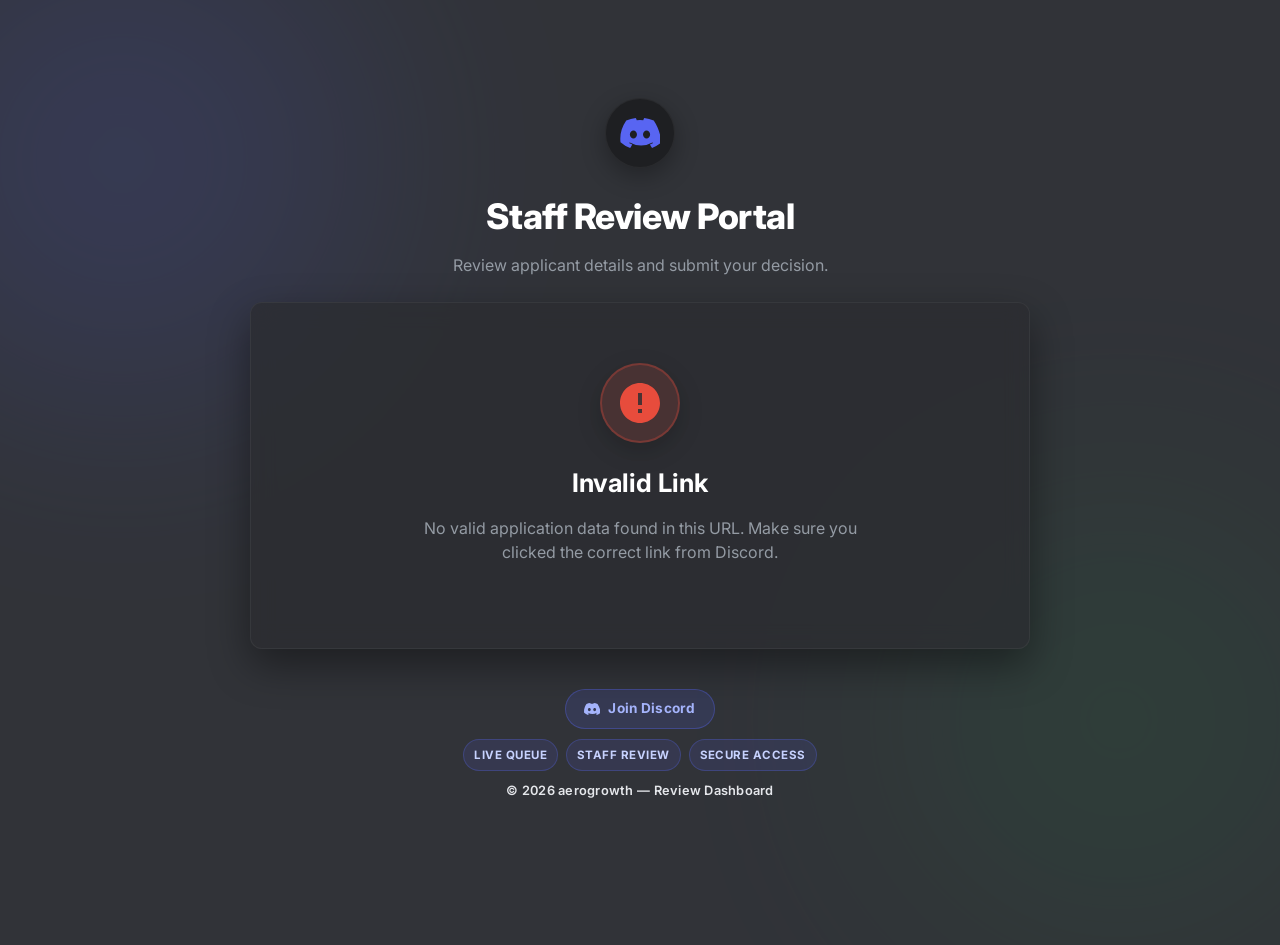
==== commit 7c1a2729: "Simplify review portal layout" ====
--- a/review.html
+++ b/review.html
@@ -27,14 +27,6 @@
       <p id="app-subtitle">Review applicant details and submit your decision.</p>
     </header>
 
-    <!-- Keyboard shortcut hints -->
-    <div class="keyboard-hints hidden" id="keyboard-hints">
-      <span class="kbd-hint"><kbd>A</kbd> Approve</span>
-      <span class="kbd-hint"><kbd>R</kbd> Reject</span>
-      <span class="kbd-hint"><kbd>N</kbd> Focus Notes</span>
-      <span class="kbd-hint"><kbd>Esc</kbd> Back</span>
-    </div>
-
     <main class="form-card review-card">
 
       <!-- Loading State -->
@@ -58,19 +50,7 @@
           </div>
           <div class="review-header-badges">
             <span id="role-badge" class="role-badge"></span>
-            <span id="application-status" class="status-pill status-pending">Pending Review</span>
-          </div>
-        </div>
-
-        <!-- 5-Stage Pipeline Selector -->
-        <div class="pipeline-section">
-          <label class="pipeline-label">Application Stage</label>
-          <div class="pipeline" id="status-pipeline" role="group" aria-label="Application status stages">
-            <button type="button" class="pipeline-stage active" data-status="pending"      aria-label="Set status to Pending Review">🕐 Pending</button>
-            <button type="button" class="pipeline-stage"        data-status="under_review" aria-label="Set status to Under Review">🔍 Under Review</button>
-            <button type="button" class="pipeline-stage"        data-status="interview"    aria-label="Set status to Interview">🎤 Interview</button>
-            <button type="button" class="pipeline-stage"        data-status="accepted"     aria-label="Set status to Accepted">✅ Accepted</button>
-            <button type="button" class="pipeline-stage"        data-status="rejected"     aria-label="Set status to Rejected">❌ Rejected</button>
+            <span id="decision-preview" class="status-pill status-pending">Pending Review</span>
           </div>
         </div>
 
@@ -78,7 +58,6 @@
         <div class="review-answers-wrapper">
           <div class="review-answers-header">
             <h3 class="review-section-label">Application Answers</h3>
-            <button type="button" id="expand-all-btn" class="btn-text-action">Expand All</button>
           </div>
           <div class="review-detail-card" id="answers-container">
             <!-- Populated dynamically -->
@@ -94,13 +73,6 @@
             <input type="text" id="reviewer_name" placeholder="e.g. Administrator" required autocomplete="off">
             <span class="error-msg" id="error-reviewer_name">Please enter your name.</span>
             <small class="helper-text">Your name will appear in the Discord decision notification.</small>
-          </div>
-
-          <!-- Reviewer Notes -->
-          <div class="form-group">
-            <label for="reviewer_notes">Private Notes <span class="notes-optional">(optional)</span></label>
-            <textarea id="reviewer_notes" rows="3" placeholder="Add private notes about this applicant… (included in Discord notification)" maxlength="800"></textarea>
-            <div class="char-counter" id="counter-reviewer_notes">0 / 800</div>
           </div>
 
           <!-- Decision Buttons -->
@@ -116,14 +88,6 @@
           </div>
         </div>
 
-        <!-- Reviewer Activity Log -->
-        <div class="activity-log-section" id="activity-log-section">
-          <h3 class="review-section-label">Recent Review Activity</h3>
-          <div class="activity-log" id="activity-log">
-            <p class="activity-empty">No review activity recorded yet.</p>
-          </div>
-        </div>
-
       </div><!-- /#review-view -->
 
       <!-- Status / Feedback Screen -->
@@ -143,8 +107,6 @@
 
     <footer class="app-footer">
       <div class="footer-links">
-        <a href="index.html" class="footer-link">Application Form</a>
-        <a href="dashboard.html" class="footer-link">Dashboard</a>
         <a href="https://discord.gg/EeA7zbjpM3" target="_blank" rel="noopener noreferrer" class="discord-join-btn">
           <svg xmlns="http://www.w3.org/2000/svg" viewBox="0 0 127.14 96.36" width="16" height="16" aria-hidden="true"><path fill="currentColor" d="M107.7,8.07A105.15,105.15,0,0,0,77.26,0a77.19,77.19,0,0,0-3.3,6.83A96.67,96.67,0,0,0,53.22,6.83,77.19,77.19,0,0,0,49.88,0,105.15,105.15,0,0,0,19.44,8.07C3.66,31.58-1.86,54.65,1,77.53A105.73,105.73,0,0,0,32,96.36a77.7,77.7,0,0,0,6.63-10.85,68.43,68.43,0,0,1-10.4-5c.89-.65,1.76-1.34,2.58-2.07a75.14,75.14,0,0,0,72.57,0c.82.73,1.69,1.42,2.58,2.07a68.43,68.43,0,0,1-10.4,5,77.7,77.7,0,0,0,6.63,10.85,105.73,105.73,0,0,0,31-18.83C129,54.65,123.5,31.58,107.7,8.07ZM42.45,65.69C36.18,65.69,31,60,31,53S36.18,40.36,42.45,40.36,53.83,46,53.83,53,48.72,65.69,42.45,65.69Zm42.24,0C78.41,65.69,73.24,60,73.24,53S78.41,40.36,84.69,40.36,96.07,46,96.07,53,91,65.69,84.69,65.69Z"/></svg>
           Join Discord
@@ -191,16 +153,10 @@
     const statusView   = document.getElementById('status-view');
 
     const reviewerNameInput = document.getElementById('reviewer_name');
-    const reviewerNotesInput= document.getElementById('reviewer_notes');
     const approveBtn   = document.getElementById('approve-btn');
     const rejectBtn    = document.getElementById('reject-btn');
     const statusBackBtn= document.getElementById('status-back-btn');
-    const notesCounter = document.getElementById('counter-reviewer_notes');
-    const pipeline     = document.getElementById('status-pipeline');
-    const statusPill   = document.getElementById('application-status');
-    const kbHints      = document.getElementById('keyboard-hints');
-
-    let currentStatus = 'pending';
+
     let parsedAnswers = null;
     let schema        = null;
     let appId         = null;
@@ -246,26 +202,18 @@
       roleBadge.className   = `role-badge role-badge--${selectedRole}`;
     }
 
-    // Pre-select status from URL action param
-    if (actionParam === 'approve') setStatus('accepted');
-    else if (actionParam === 'reject') setStatus('rejected');
-    else setStatus('pending');
-
-    // ── Restore reviewer name + notes ─────────────────────────
+    const decisionPreview = document.getElementById('decision-preview');
+    if (actionParam === 'approve') {
+      decisionPreview.textContent = 'Preselected: Approve';
+      decisionPreview.className = 'status-pill status-accepted';
+    } else if (actionParam === 'reject') {
+      decisionPreview.textContent = 'Preselected: Reject';
+      decisionPreview.className = 'status-pill status-rejected';
+    }
+
+    // ── Restore reviewer name ─────────────────────────────────
     const savedName = localStorage.getItem('reviewer_name');
     if (savedName) reviewerNameInput.value = savedName;
-    if (appId) reviewerNotesInput.value = loadNotes(appId);
-
-    // ── Notes character counter ───────────────────────────────
-    reviewerNotesInput.addEventListener('input', () => {
-      const len = reviewerNotesInput.value.length;
-      if (notesCounter) {
-        notesCounter.textContent = `${len} / 800`;
-        notesCounter.classList.toggle('char-counter--warn',   len >= 600 && len < 760);
-        notesCounter.classList.toggle('char-counter--danger', len >= 760);
-      }
-      if (appId) saveNotes(appId, reviewerNotesInput.value);
-    });
 
     // ── Build Q&A list ────────────────────────────────────────
     const staticQs = [
@@ -301,39 +249,9 @@
       container.appendChild(item);
     });
 
-    // Expand All toggle
-    const expandBtn = document.getElementById('expand-all-btn');
-    let expanded = false;
-    expandBtn?.addEventListener('click', () => {
-      expanded = !expanded;
-      container.classList.toggle('review-detail-card--expanded', expanded);
-      expandBtn.textContent = expanded ? 'Collapse' : 'Expand All';
-    });
-
-    // ── Pipeline stage selection ──────────────────────────────
-    pipeline.querySelectorAll('.pipeline-stage').forEach(btn => {
-      btn.addEventListener('click', () => setStatus(btn.dataset.status));
-    });
-
-    function setStatus(status) {
-      currentStatus = status;
-      const cfg = STATUS_CONFIG[status] || STATUS_CONFIG.pending;
-
-      // Update pill
-      statusPill.textContent = cfg.emoji + ' ' + cfg.label;
-      statusPill.className   = `status-pill status-${status}`;
-
-      // Update pipeline buttons
-      pipeline.querySelectorAll('.pipeline-stage').forEach(btn => {
-        btn.classList.toggle('active', btn.dataset.status === status);
-      });
-    }
-
     // ── Show review content ───────────────────────────────────
     loadingView.classList.add('hidden');
     reviewView.classList.remove('hidden');
-    kbHints?.classList.remove('hidden');
-    renderActivityLog();
 
     // ── Decision buttons ──────────────────────────────────────
     approveBtn.addEventListener('click', () => submitDecision('accepted'));
@@ -341,18 +259,6 @@
     statusBackBtn.addEventListener('click', () => {
       statusView.classList.add('hidden');
       reviewView.classList.remove('hidden');
-    });
-
-    // ── Keyboard shortcuts ────────────────────────────────────
-    document.addEventListener('keydown', e => {
-      // Don't fire shortcuts while typing in an input/textarea
-      if (['INPUT', 'TEXTAREA', 'SELECT'].includes(document.activeElement.tagName)) return;
-      if (reviewView.classList.contains('hidden')) return;
-
-      if (e.key === 'a' || e.key === 'A') { e.preventDefault(); submitDecision('accepted'); }
-      if (e.key === 'r' || e.key === 'R') { e.preventDefault(); submitDecision('rejected'); }
-      if (e.key === 'n' || e.key === 'N') { e.preventDefault(); reviewerNotesInput.focus(); }
-      if (e.key === 'Escape')              { e.preventDefault(); window.history.back(); }
     });
 
     // ── Submit Decision ───────────────────────────────────────
@@ -366,7 +272,7 @@
       reviewerNameInput.closest('.form-group').classList.remove('invalid');
       localStorage.setItem('reviewer_name', reviewerName);
 
-      const notes = reviewerNotesInput.value.trim();
+      const notes = '';
 
       // Transition to processing state
       reviewView.classList.add('hidden');
@@ -441,37 +347,6 @@
       }
     }
 
-    // ── Activity Log Renderer ─────────────────────────────────
-    function renderActivityLog() {
-      const log    = getActivityLog();
-      const logEl  = document.getElementById('activity-log');
-      if (!logEl) return;
-
-      if (log.length === 0) {
-        logEl.innerHTML = '<p class="activity-empty">No review activity recorded yet.</p>';
-        return;
-      }
-
-      logEl.innerHTML = '';
-      log.slice(0, 10).forEach(entry => {
-        const item = document.createElement('div');
-        item.className = 'activity-item';
-
-        const cfg = STATUS_CONFIG[entry.status] || {};
-        item.innerHTML = `
-          <span class="activity-badge" style="background:${cfg.color || '#5865f2'}20;color:${cfg.color || '#5865f2'}">${cfg.emoji || '•'}</span>
-          <div class="activity-body">
-            <span class="activity-text">
-              <strong>${escapeHTML(entry.reviewer)}</strong> marked
-              <strong>${escapeHTML(entry.applicant)}</strong> as <strong>${escapeHTML(entry.action)}</strong>
-            </span>
-            <span class="activity-time">${timeAgo(entry.at)}</span>
-          </div>
-        `;
-        logEl.appendChild(item);
-      });
-    }
-
     // ── Error screen ──────────────────────────────────────────
     function showError(title, msg) {
       loadingView.classList.add('hidden');
